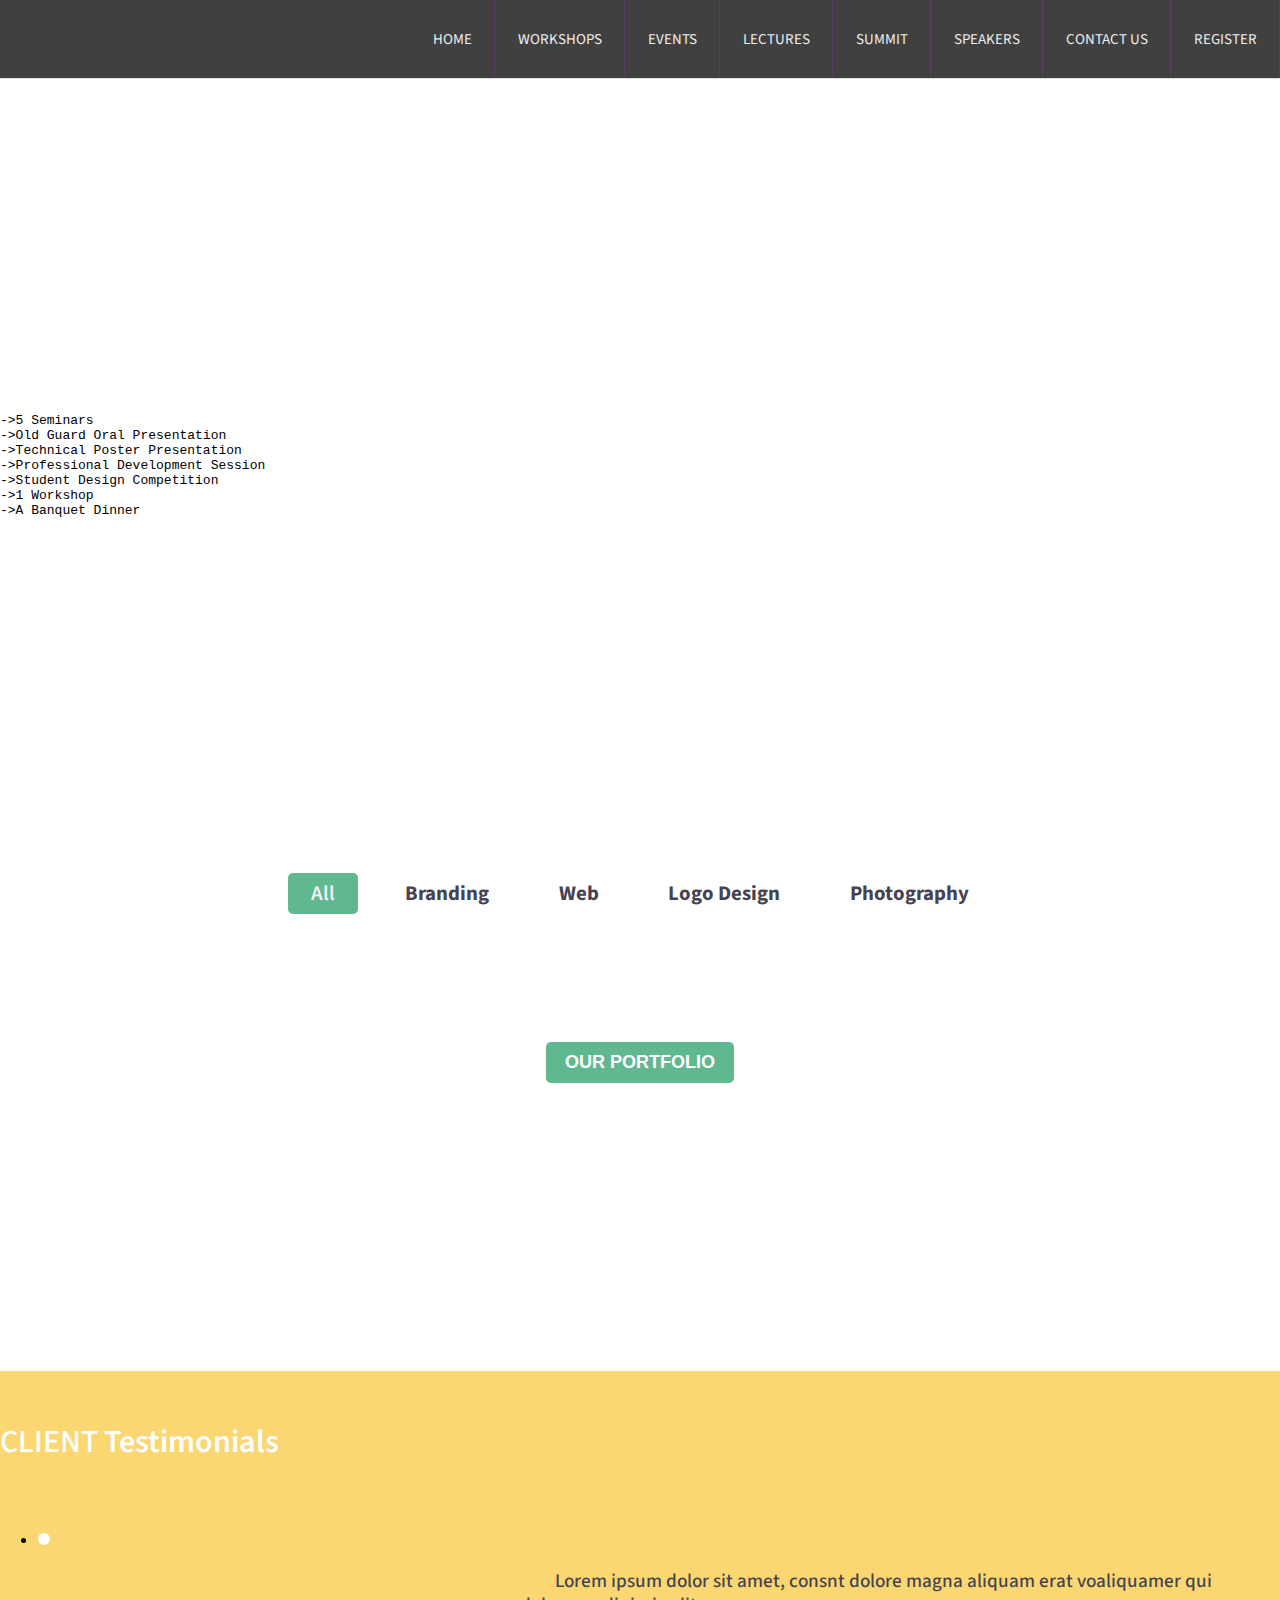
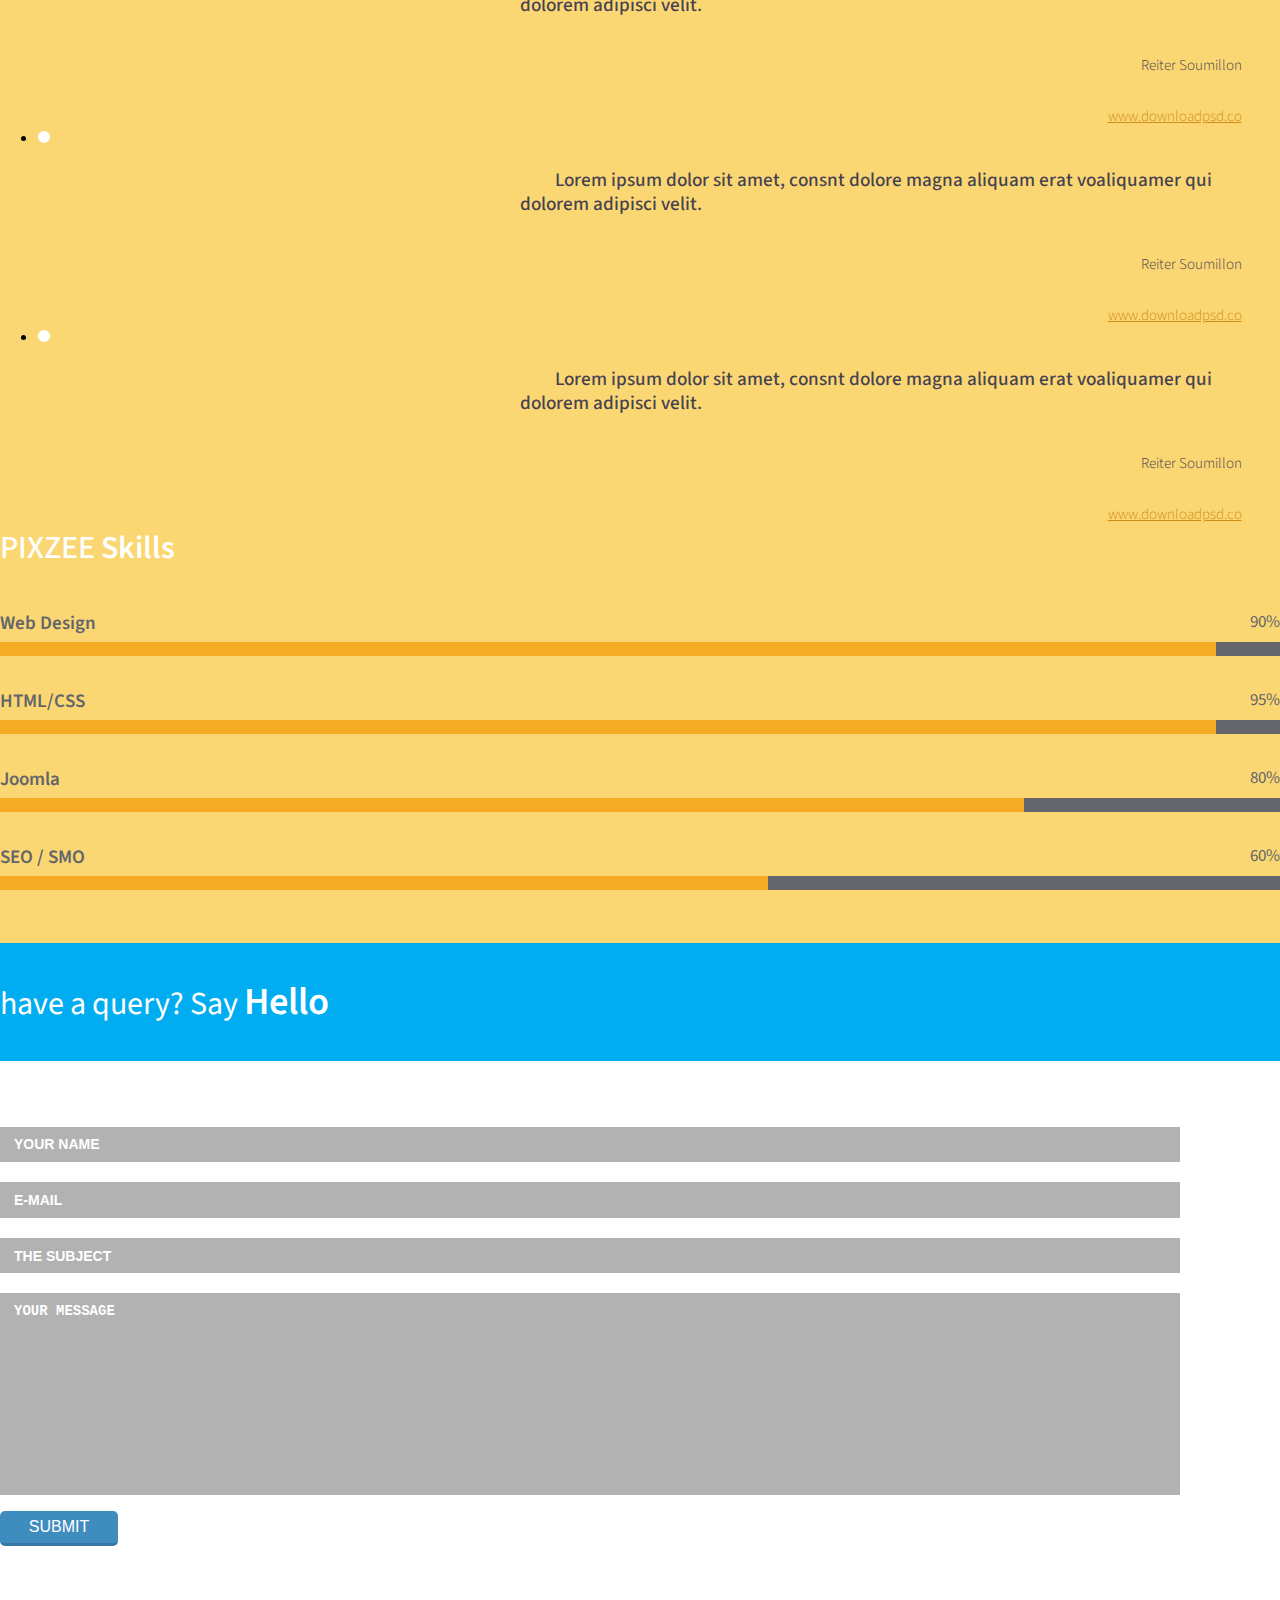
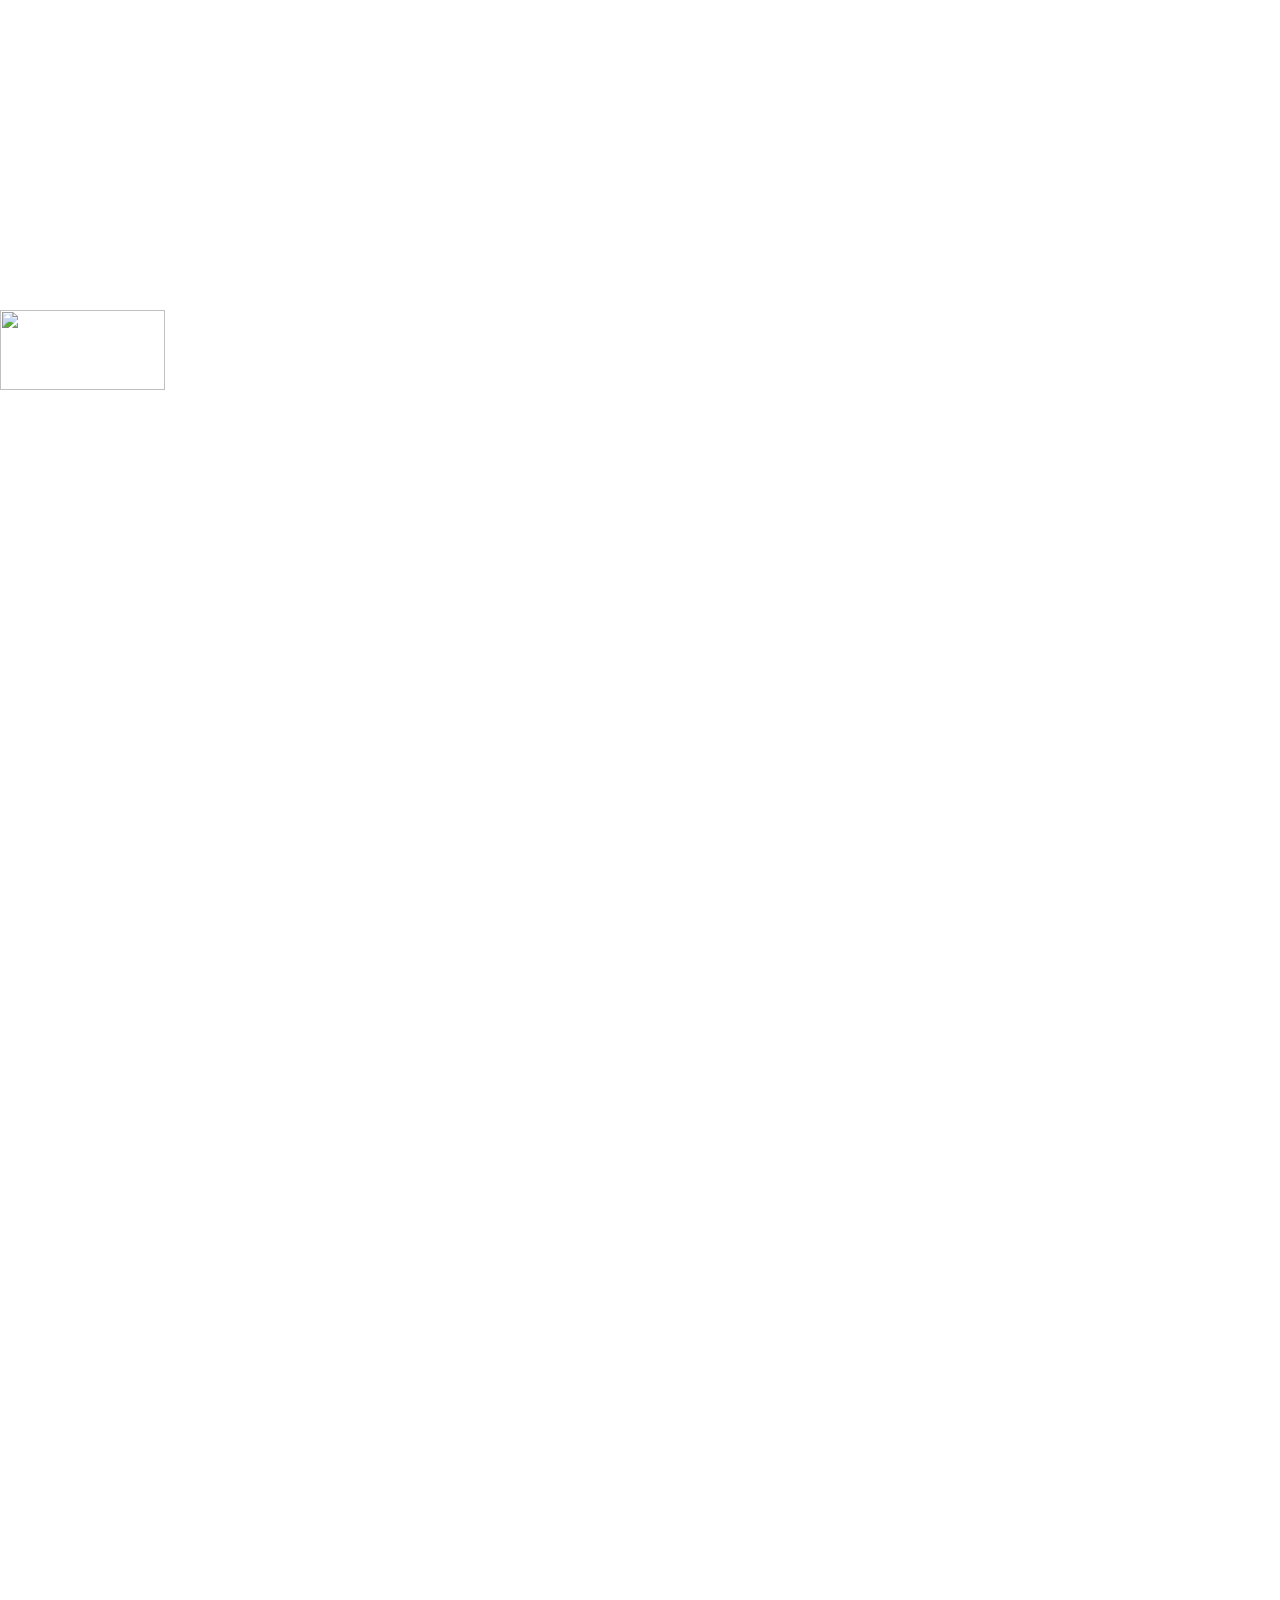
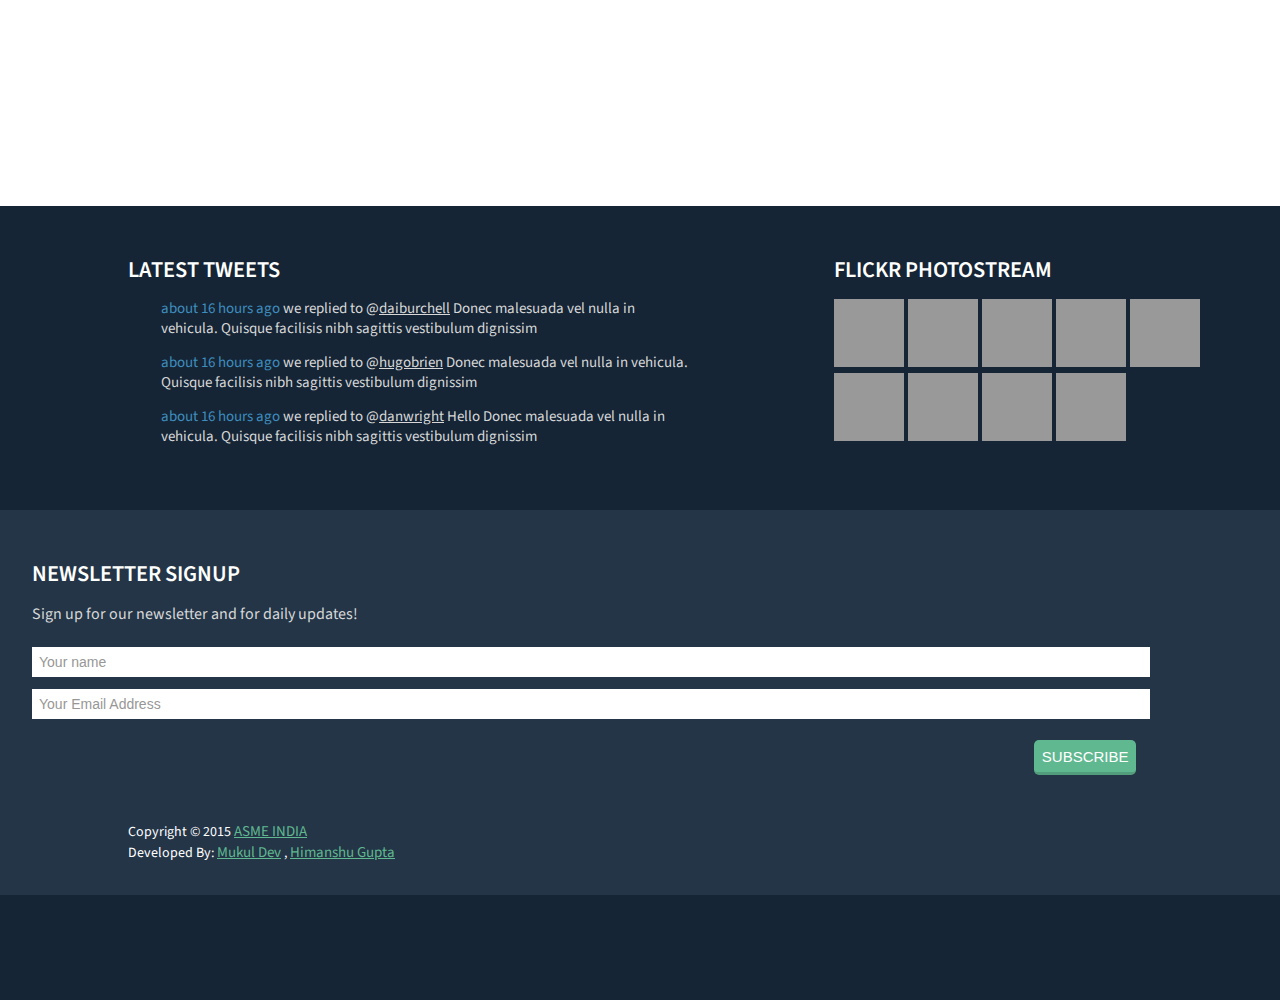
==== index.html @ 60d30397 "host bankground" ====
<!DOCTYPE html>
<html>
<head>
<title>SPDC | HOME</title>
<link href="css/bootstrap.css" rel='stylesheet' type='text/css' />
<!-- Custom Theme files -->
<link href="css/style.css" rel="stylesheet" type="text/css" media="all" />
<!-- Custom Theme files -->
<script src="js/jquery-ui.min.js"></script>
<meta name="viewport" content="width=device-width, initial-scale=1">
<script type="application/x-javascript"> addEventListener("load", function() { setTimeout(hideURLbar, 0); }, false); function hideURLbar(){ window.scrollTo(0,1); } </script>
<!--webfont-->
<link href='http://fonts.googleapis.com/css?family=Source+Sans+Pro:200,300,400,600,700,900,200italic,300italic,400italic,600italic,700italic,900italic' rel='stylesheet' type='text/css'>
<link href='http://fonts.googleapis.com/css?family=Anton' rel='stylesheet' type='text/css'>
<script src="http://ajax.googleapis.com/ajax/libs/jquery/2.1.1/jquery.min.js"></script>
  <script src="js/responsiveslides.min.js"></script>
<script>
    $(function () {
      $("#slider").responsiveSlides({
      	auto: true,
      	nav: true,
      	speed: 500,
        namespace: "callbacks",
        pager: true,
      });
    });
	
  </script>
    <script type="text/javascript" src="js/move-top.js"></script>
<script type="text/javascript" src="js/easing.js"></script>
<script type="text/javascript">
			jQuery(document).ready(function($) {
				$(".scroll").click(function(event){		
					event.preventDefault();
					$('html,body').animate({scrollTop:$(this.hash).offset().top},1200);
				});
			});
		</script>
    <!------ Light Box ------>
    <link rel="stylesheet" href="css/swipebox.css">
    <script src="js/jquery.swipebox.min.js"></script> 
    <script type="text/javascript">
		jQuery(function($) {
			$(".swipebox").swipebox();
		});
	</script>
    <!------ Eng Light Box ------>	
	
</head>
<body>
	<!-- header-section-starts -->
	<div class="header">
		<div class="top-header">
			<div class="container">
				<div class="logo">
					<a href="index.html"><img src="images/asme_logo1.png" class="img-responsive" alt="" /></a>			
				</div>
				<div class="top-menu">
				  <span class="menu"> </span>
					<ul>
						<li><a href="#home" class="scroll">HOME</a></li>
						<li><a href="#portfolio" class="scroll">WORKSHOPS</a></li>
						<li><a href="#portfolio" class="scroll">EVENTS</a></li>
						<li><a href="#portfolio" class="scroll">LECTURES</a></li>
						<li><a href="#portfolio" class="scroll">SUMMIT</a></li>
						<li><a href="#portfolio" class="scroll">SPEAKERS</a></li>
						<li><a href="#contact-section" class="scroll">CONTACT US</a></li>
						<li><a href="#" class="scroll">REGISTER</a></li>
						<div class="clearfix"></div>
					</ul>
				</div>
				 <!--script-nav-->
		 <script>
		 $("span.menu").click(function(){
		 $(".top-menu ul").slideToggle("slow" , function(){
		 });
		 });
		 </script>

<!-- 			<div class="clearfix"></div>
-->			</div>
		</div>
<!--		<div class="header-bottom">
			<div class="container">
				<ul class="header-contact">
					<li class="span-2">
						<div class="icon">
							<i class="message"></i>
						</div>
						<div class="icon-data">
							<p>EMAIL@YOURCOMPANY.COM</p>
						</div>
						<div class="clearfix"></div>
					</li>
					<li class="span-2">
						<div class="icon">
							<i class="telephone"></i>
						</div>
						<div class="icon-data">
							<p>081-25445-4032</p>
						</div>
						<div class="clearfix"></div>
					</li>
					<li class="social-icons">
						<a href="#"><i class="feed"></i></a>
						<a href="#"><i class="facebook"></i></a>
						<a href="#"><i class="twitter"></i></a>
						<a href="#"><i class="dribble"></i></a>
						<a href="#"><i class="pinterest"></i></a>
					</li>
					<div class="clearfix"></div>
				</ul>
			</div>
		</div>
	</div>  -->
    <!-- header-section-ends --> 
	<div class="header-slider" id="home">
		<div class="slider">
			<div class="callbacks_container">
			  <ul class="rslides" id="slider">
				<li>
				  <img src="images/banner2.jpg" alt="">
				  <div class="caption">
					<h3><span class="color-3">STUDENT PROFESSIONAL DEVELOPMENT CONFERENCE</span></h3>
					<p>SPDC is an incredible learning experience for aspiring young students. This conference helps you to develop your knowledge and skills required in the engineering workplace.</p>
					<a class="morebtn" href="#">REGISTER</a>
				  </div>
				</li>
				<li>
				  <img src="images/banner2.jpg" alt="">
					<div class="caption">
					<h3><span class="color-2">STUDENT PROFESSIONAL DEVELOPMENT CONFERENCE</span> </h3>
					<p>You also get to showcase your design projects and most of all meet like minded people and expand your network while also getting new and exciting ideas for future projects.</p>
					<a class="morebtn" href="#">REGISTER</a>
				  </p>
				</li>
				<li>
				  <img src="images/banner2.jpg" alt="">
				  <div class="caption">
					<h3><span class="color-1">STUDENT PROFESSIONAL DEVELOPMENT CONFERENCE</span></h3>
					<p>Mechnovate is a premium technical symposium organised by ASME-VIT, branch of the glorius global organisation American Society of Mechanical Engineers in VIT University, Vellore.  </p>
					<a class="morebtn" href="#">REGISTER</a>
				  </div>
				</li>
				<li>
				  <img src="images/banner2.jpg" alt="">
				  <div class="caption">
					<h3><span class="color-1">STUDENT PROFESSIONAL DEVELOPMENT CONFERENCE</span></h3>
					<p>ASME's International Human Powered Vehicle Challenge (HPVC) provides an opportunity for students to demonstrate the application of sound engineering design principles in the development of sustainable and practical transportation alternatives. </p>
					<a class="morebtn" href="#">REGISTER</a>
				  </div>
				</li>
			  </ul>
		  </div>
	  </div>
	 </div>
	 </div>
	 <!-- content-section-starts -->
	 <div class="services-section" id="ABOUT-US">
		 <div class="border">
			<img src="images/border.png" alt="" />
		 </div>
		<div class="container">
			<div class="services-section-head ">
				<h3>STUDENT PROFESSIONAL DEVELOPMENT CONFERENCE</h3>
				<p>SPDC is an incredible learning experience for aspiring young students. This conference helps you to develop your knowledge and skills required in the engineering workplace. You also get to showcase your design projects and most of all meet like minded people and expand your network while also getting new and exciting ideas for future projects.</p>
				<p>This conference entails :
<pre>
->5 Seminars
->Old Guard Oral Presentation
->Technical Poster Presentation
->Professional Development Session
->Student Design Competition
->1 Workshop
->A Banquet Dinner 
 </pre>
 <p>
 Student Professional Development Conference is an event organized by ASME which provides an opportunity to participate in the design and communication skills competition, as well as professional development seminars where students of all engineering disciplines can meet and hear the industry experts, network and become visible to the industry representatives.
 </p>
			</div>
<!--			<div class="services-section-grids text-center">
				<div class="col-md-4 services-section-grid">
					<img src="images/service-img-1.png" alt="" />
					<h5>Experienced</h5>
					<p>There are many variations of passages of Lorem Ipsum available, but the majority </p>
				</div>
				<div class="col-md-4 services-section-grid">
					<img src="images/services-img-3.png" alt="" />
					<h5>Responsive</h5>
					<p>Neque porro quisquam est, qui dolorem ipsum quia dolor sitamet,consectetu radipisci  </p>
				</div>
				<div class="col-md-4 services-section-grid">
					<img src="images/services-img-2.png" alt="" />
					<h5>Competitive</h5>
					<p>There are many variations of passages of Lorem Ipsum available, but the majority  </p>
				</div>
				-->
				<div class="clearfix"></div>
			</div>
		</div>
	 </div>

     <div class="project-section" id="portfolio">
	<div class="border">
			<img src="images/border.png" alt="" />
		 </div>
	<div class="project-section-head text-center">
		  <h3>recent projects</h3>
		  <p>Sed ut perspiciatis unde omnis iste natus error sit voluptatem accusantium doloremque laudantium, totam rem aperiam</p>
	</div>
	    <ul id="filters" class="clearfix">
						<li><span class="filter active" data-filter="app card icon logos web">All</span></li>
						<li><span class="filter" data-filter="app">Branding</span></li>
						<li><span class="filter" data-filter="card">Web</span></li>
						<li><span class="filter" data-filter="icon">Logo Design</span></li>
						<li><span class="filter" data-filter="logos">Photography</span></li>
						</ul>
					<div id="portfoliolist">
					<div class="portfolio card mix_all  wow bounceIn" data-wow-delay="0.4s" data-cat="card" style="display: inline-block; opacity: 1;">
						<div class="portfolio-wrapper grid_box">		
							 <a href="images/pic-1.jpg" class="swipebox"  title="Image Title"> <img src="images/pic-1.jpg" class="img-responsive" alt=""><span class="zoom-icon"></span> </a>

		                </div>
					</div>				
					<div class="portfolio app mix_all  wow bounceIn" data-wow-delay="0.4s" data-cat="app" style="display: inline-block; opacity: 1;">
						<div class="portfolio-wrapper grid_box">		
							 <a href="images/pic-2.jpg" class="swipebox"  title="Image Title"> <img src="images/pic-2.jpg" class="img-responsive" alt=""><span class="zoom-icon"></span> </a>

		                </div>
					</div>					
					<div class="portfolio icon mix_all  wow bounceIn" data-wow-delay="0.4s" data-cat="icon" style="display: inline-block; opacity: 1;">
						<div class="portfolio-wrapper grid_box">		
							 <a href="images/pic-3.jpg" class="swipebox"  title="Image Title"> <img src="images/pic-3.jpg" class="img-responsive" alt=""><span class="zoom-icon"></span> </a>

		                </div>

					</div>
					
					<div class="portfolio app mix_all  wow bounceIn" data-wow-delay="0.4s" data-cat="app" style="display: inline-block; opacity: 1;">
						<div class="portfolio-wrapper grid_box">		
							 <a href="images/pic-4.jpg" class="swipebox"  title="Image Title"> <img src="images/pic-4.jpg" class="img-responsive" alt=""><span class="zoom-icon"></span> </a>

		                </div>
					</div>			
					<div class="portfolio card mix_all  wow bounceIn" data-wow-delay="0.4s" data-cat="card" style="display: inline-block; opacity: 1;">
						<div class="portfolio-wrapper grid_box">		
							 <a href="images/pic-5.jpg" class="swipebox"  title="Image Title"> <img src="images/pic-5.jpg" class="img-responsive" alt=""><span class="zoom-icon"></span> </a>

		                </div>
					</div>	
					<div class="portfolio card mix_all  wow bounceIn" data-wow-delay="0.4s" data-cat="card" style="display: inline-block; opacity: 1;">
						<div class="portfolio-wrapper grid_box">		
							 <a href="images/pic-6.jpg" class="swipebox"  title="Image Title"> <img src="images/pic-6.jpg" class="img-responsive" alt=""><span class="zoom-icon"></span> </a>

		                </div>
					</div>	
					<div class="portfolio icon mix_all  wow bounceIn" data-wow-delay="0.4s" data-cat="icon" style="display: inline-block; opacity: 1;">
						<div class="portfolio-wrapper grid_box">		
							 <a href="images/pic-7.jpg" class="swipebox"  title="Image Title"> <img src="images/pic-7.jpg" class="img-responsive" alt=""><span class="zoom-icon"></span> </a>

		                </div>
						</div>
						<div class="portfolio logos mix_all wow bounceIn" data-wow-delay="0.4s" data-cat="logos" style="display: inline-block; opacity: 1;">
						<div class="portfolio-wrapper grid_box">		
							 <a href="images/pic-8.jpg" class="swipebox"  title="Image Title"> <img src="images/pic-8.jpg" class="img-responsive" alt=""><span class="zoom-icon"></span> </a>

		                </div>
					</div>
					
<div class="clearfix"></div>					
				</div>
				
				<div class="portfolio-botton">
						<input type="button" value="Our Portfolio">
					</div>
				<div class="border-1">
			<img src="images/border.png" alt="" />
		 </div>
				
		  <div class="clearfix"></div>
            </div>
	  <!-- Script for gallery Here -->
				<script type="text/javascript" src="js/jquery.mixitup.min.js"></script>
					<script type="text/javascript">
					$(function () {
						
						var filterList = {
						
							init: function () {
							
								// MixItUp plugin
								// http://mixitup.io
								$('#portfoliolist').mixitup({
									targetSelector: '.portfolio',
									filterSelector: '.filter',
									effects: ['fade'],
									easing: 'snap',
									// call the hover effect
									onMixEnd: filterList.hoverEffect()
								});				
							
							},
							
							hoverEffect: function () {
							
								// Simple parallax effect
								$('#portfoliolist .portfolio').hover(
									function () {
										$(this).find('.label').stop().animate({bottom: 0}, 200, 'easeOutQuad');
										$(this).find('img').stop().animate({top: -30}, 500, 'easeOutQuad');				
									},
									function () {
										$(this).find('.label').stop().animate({bottom: -40}, 200, 'easeInQuad');
										$(this).find('img').stop().animate({top: 0}, 300, 'easeOutQuad');								
									}		
								);				
							
							}
				
						};
						
						// Run the show!
						filterList.init();
						
						
					});	
					</script>
			<div class="testimonials-section" id="CLIENTS">
				<div class="container">
					<div class="testimonials-section-grids">
						<div class="col-md-6 testimonial-section-left-grid">
						    <h3>Client <span>Testimonials</span></h3>
							<div class="course_demo">
		          <ul id="flexiselDemo3">	
					<li>
						<div class="client-image">
							<img src="images/client-1.jpg" alt="" />
						</div>
						<div class="client-text">
							<p><i class="open"></i>Lorem ipsum dolor sit amet, consnt dolore magna aliquam erat voaliquamer qui dolorem adipisci velit.<i class="close1"></i></p>
							<span>Reiter Soumillon</span><br>
							<a href="#">www.downloadpsd.co</a>
						</div>
						<div class="clearfix"></div>
					</li>
					<li>
						<div class="client-image">
							<img src="images/client-2.jpg" alt="" />
						</div>
						<div class="client-text">
							
							<p><i class="open"></i>Lorem ipsum dolor sit amet, consnt dolore magna aliquam erat voaliquamer qui dolorem adipisci velit.<i class="close1"></i></p>
							
							<span>Reiter Soumillon</span><br>
							<a href="#">www.downloadpsd.co</a>
						</div>
						<div class="clearfix"></div>
					</li>	
					<li>
						<div class="client-image">
							<img src="images/client-3.jpg" alt="" />
						</div>
						<div class="client-text">
							<p><i class="open"></i>Lorem ipsum dolor sit amet, consnt dolore magna aliquam erat voaliquamer qui dolorem adipisci velit.<i class="close1"></i></p>
							<span>Reiter Soumillon</span><br>
							<a href="#">www.downloadpsd.co</a>
						</div>
						<div class="clearfix"></div>
					</li>									    	  	       	   	  									    	  	       	   	    	
				</ul>

	  </div>

					<script type="text/javascript">
			$(window).load(function() {
				$("#flexiselDemo3").flexisel({
					visibleItems: 1,
					animationSpeed: 1000,
					autoPlay: false,
					autoPlaySpeed: 3000,    		
					pauseOnHover: true,
					enableResponsiveBreakpoints: true,
			    	responsiveBreakpoints: { 
			    		portrait: { 
			    			changePoint:480,
			    			visibleItems: 1
			    		}, 
			    		landscape: { 
			    			changePoint:640,
			    			visibleItems: 1
			    		},
			    		tablet: { 
			    			changePoint:768,
			    			visibleItems: 1
			    		}
			    	}
			    });
			    
			});
		</script>
		<script type="text/javascript" src="js/jquery.flexisel.js"></script>	
	  </div>
						<div class="col-md-6 testimonial-section-right-grid">
	  				  <h3>PIXZEE <span>Skills</span></h3>
	  					<div class="poling">
		              <div class="poll">
			              <div class="poll_desc">
							<h4>Web Design</h4>
						  </div>
						  <div class="percentage">
							<p>90%</p>
						  </div>
						  <div class="clearfix"></div>
			             <div class="skills">
			              	<div style="width:95%"> </div>
	                      </div>
				       </div>
				       <div class="poll">
			              <div class="poll_desc">
							<h4>HTML/CSS</h4>
						  </div>
						  <div class="percentage">
							<p>95%</p>
						  </div>
						  <div class="clearfix"></div>
			              <div class="skills">
			              	<div style="width:95%"> </div>
	                       </div>
				       </div>
				        <div class="poll">
			              <div class="poll_desc">
							<h4>Joomla</h4>
						  </div>
						  <div class="percentage">
							<p>80%</p>
						  </div>
						  <div class="clearfix"></div>
			              <div class="skills">
			              	<div style="width:80%"> </div>
	                      </div>
				       </div>
				       <div class="poll nth-child">
			              <div class="poll_desc">
							<h4>SEO / SMO</h4>
						  </div>
						  <div class="percentage">
							<p>60%</p>
						  </div>
						  <div class="clearfix"></div>
			              <div class="skills">
			              	<div style="width:60%"> </div>
	                      </div>
				       </div>
				     </div>
	  				</div>
					<div class="clearfix"></div>
	  			  </div>

						</div>
						<div class="clearfix"></div>
					</div>
			<div class="contact-section" id="contact-section">
				<div class="contact-section-head">
				    <div class="down">
						<img src="images/sayhello.png" alt="" />
					</div>
					<div class="container">
						<h3>have a query?  Say <span>Hello</span></h3>
					</div>
					<div class="border-2">
			            <img src="images/border.png" alt="" />
		            </div>
				</div>
				<div class="contact-section-grids">
				    <div class="container">
						<div class="col-md-8 contact-section-left-grid">
							<form>
								<input type="text" class="text" value="your name" onfocus="this.value = '';" onblur="if (this.value == '') {this.value = 'your name';}">
								<input type="text" class="text" value="e-mail" onfocus="this.value = '';" onblur="if (this.value == '') {this.value = 'e-mail';}">
								<input type="text" class="text" value="The Subject" onfocus="this.value = '';" onblur="if (this.value == '') {this.value = 'The Subject';}">
								 <textarea onfocus="if(this.value == 'Your Message') this.value='';" onblur="if(this.value == '') this.value='Your Message';" >Your Message</textarea>
								<input type="button" value="Submit">
							</form>
						</div>
						<div class="col-md-4 contact-section-right-grid">
							<h4>Contact Details</h4>
							<p>Mauris interdum tortor et eleifend adipiscing. Nullam congue sodales fermentum. Nullam pulvinar gravida aliquam. Quisque nec lorem nec lacus semper cursus. Suspendisse potenti. Mauris nec vehicula nibh.</p>
							<ul class="contact-section-list">
								<li><i class="location"></i></li>
								<li>18A, Polo Street (Yellow Door)</li>
							</ul>
							<ul class="contact-section-list">
								<li><i class="phone"></i></li>
								<li>0846 9907 8544</li>
							</ul>
							<ul class="contact-section-list">
								<li><i class="mail"></i></li>
								<li>support@downloadpsd.co</li>
							</ul>
						</div>
						<div class="clearfix"></div>
					</div>
				</div>
			</div>
			<!--background:#337ab7;-->
<aside class="call-to-action project-section" id="host"  style="padding-top:50px;color:white">

        <div class="container">
            <div class="row">
                <div class="col-lg-12 text-center">
                    
                    <h1 style="font-size:35px;margin-top:0px;">HOST</h1>

                    <div id="center">
                        <a href="http://vit.ac.in"><img style="margin-top:10px;" src="images/vitlogo.png" height="80" width="165"></a>
                    </div>
                    <p style="text-align:left;"><br>
                        VIT University was established with the aim of providing quality higher education on par with international standards. It persistently seeks and adopts innovative methods to improve the quality of higher education on a consistent basis.
                        The campus has a cosmopolitan atmosphere with students from all corners of the globe. Experienced and learned teachers are strongly encouraged to nurture the students. The global standards set at VIT in the field of teaching and research spur us on in our relentless pursuit of excellence. In fact, it has become a way of life for us. The highly motivated youngsters on the campus are a constant source of pride.
                        Our Memoranda of Understanding with various international universities are our major strength. They provide for an exchange of students and faculty and encourage joint research projects for the mutual benefit of these universities. Many of our students, who pursue their research projects in foreign universities, bring high quality to their work and esteem to India and have done us proud. With steady steps, we continue our march forward. We look forward to meeting you here at VIT.
                        <br>
                        <br>
                        VIT University, established under Section 3 of the University Grants Commission (UGC) Act, 1956, was founded in 1984 as a self-financing institution called the Vellore Engineering College. The Union Ministry of Human Resources Development conferred University status on Vellore Engineering College in 2001. The University is headed by its founder and Chancellor, Dr. G. Viswanathan, a former Parliamentarian and Minister in the Tamil Nadu Government. In recognition of his service to India in offering world class education, he was conferred an honorary doctorate by the West Virginia University, USA. Sankar Viswanathan, Sekar Viswanathan and G.V. Selvam are the Vice-Presidents; Dr. Anand A. Samuel is the Vice-Chancellor and Dr. V. Raju and Dr. S. Narayanan are the Pro-Vice-Chancellors.
                        <br>
                        <br>
                        It has been the constant aim of VIT University to incorporate features of excellence in its campus. Every effort is made to improve the existing best practices in these fields. The Management and staff at VIT take great care to ensure that the Institute serves as an exemplary role model for other educational institutions across the country. VIT has not only accommodated these features of excellence, but it has also added value to them by matching them with the expectations of the resident student community and the staff. VIT's position of excellence among educational institutions in India is primarily because of these unique features.
                        <br>
                        <br>
                        <!--VIT University has been accredited by  Accreditation Board for Engineering and Technology, Inc.(ABET) and National Assessment and Accreditation Council (NAAC). Tata Consultancy Services (TCS) has accredited VIT as an A-grade Institution. VIT is also accredited by Cognizant, Ericsson and Wipro Technologies.-->
                    </p>

                </div>
            </div>
            <div class="row" style="text-align:center;">
                <h2>Reaching VIT University<br><br></h2>
                <div class="col-lg-6 text-left">

                       <h4>FROM CHENNAI INTERNATIONAL AIRPORT<br><br></h4>
                    <p>
                        * Go to the local train station THIRUSULAM (Right in front of the Airport).<br>

                        * Take the local train from THIRUSULAM to PARK STATION.<br>

                        * Reach Chennai Central Railway Station which is right across the road from Park Station.<br>

                        * From Chennai Central Railway Station board any train going to Bangalore, Trivandrum, Coimbatore, etc.<br>

                        * All aforementioned trains stop at KATPADI JUNCTION which is the station which services Vellore. Journey from Chennai Central to Katpadi is approximately 2 hrs.<br>

                        * De-board the train at KATPADI JN and take the auto rickshaw to VIT University.<br>

                        * Alternatively you can also hire a prepaid taxi right from the airport to VIT University.<br><br><br>
                    </p>
                </div>
                <div class="col-lg-6 text-left">
                
                    <h4>
                        FROM BANGALORE INTERNATIONAL AIRPORT<br><br>
                    </h4>
                    <p>
                        * Take the Bus or a prepaid taxi or Cab services like OLA, UBER etc. to the Majestic Railway station.
<br>
                        * Board any train going to Chennai.
<br>
                        * All aforementioned trains stop at KATPADI JUNCTION which is the station which services Vellore. Journey from Majestic to Katpadi is approximately 4 hrs.
<br>
                        * De-board the train at KATPADI JN and take the auto rickshaw to VIT University.<br><br><br><br>
                    </p>
                </div>
            </div>
            <div class="row">
            <div class="col-lg-6 text-left">

                       <h4>
                        FROM CHENNAI RAILWAY STATION<br><br>
                    </h4>
                    <p>
                        * From Chennai Central Railway Station numerous trains are bound for Vellore make reservations 
                        and board any train going to Bangalore, Trivandrum, Coimbatore, etc.<br>
                        *  All aforementioned trains stop at KATPADI JUNCTION which is the station which services Vellore. 
                        Journey from Chennai Central to Katpadi is approximately 2 hrs.<br>
                        *  De-board the train at KATPADI JN and take the auto rickshaw to VIT University.<br>
                    </p>
                </div>
                <div class="col-lg-6 text-left">
                
                    <h4>
                        FROM BANGALORE RAILWAY STATION (MAJESTIC RAILWAY STATION)<br><br>
                    </h4>
                    <p>
                        * From Majestic Railway station there are numerous trains bound for Chennai, board any of them 
after making reservations.
<br>*  All aforementioned trains stop at KATPADI JUNCTION which is the station which services Vellore. 
Journey from Majestic to Katpadi is approximately 4 hrs.
<br>*  De-board the train at KATPADI JN and take the auto rickshaw to VIT University.<br>
                    </p>
                </div>
            </div>
            <div class="row">
            <div class="col-lg-12 text-left">

                       <h4><br><br>
                        FROM KATPADI RAILWAY STATION<br><br>
                    </h4>
                    <p>
                        * As you exit the railway station from the side of platform number 1 you will find a number of 
autorickshaws and cabs to take you to VIT university. <br><br><br><br>
                    </p>
                </div>
            </div>
        </div>
    </aside>			
	<!-- content-section-ends -->
	<!-- footer-section-starts -->
	<div class="footer">
		<div class="top-footer">
			<div class="col-md-8 top-footer-left-grid">
					<div class="latest-tweets">
						<h4>Latest Tweets</h4>
						<div class="icon-3-square">
							<i class="square-3"></i>
						</div>
						<div class="icon-text">
							<p><span>about 16 hours ago</span> we replied to @<a href="#">daiburchell</a> Donec malesuada vel nulla in vehicula. Quisque facilisis nibh sagittis vestibulum dignissim</p>
						</div>
						<div class="clearfix"></div>
						<div class="icon-3-square">
							<i class="square-3"></i>
						</div>
						<div class="icon-text">
							<p><span>about 16 hours ago</span> we replied to @<a href="#">hugobrien</a> Donec malesuada vel nulla in vehicula. Quisque facilisis nibh sagittis vestibulum dignissim</p>
						</div>
						<div class="clearfix"></div>
						<div class="icon-3-square">
							<i class="square-3"></i>
						</div>
						<div class="icon-text">
							<p><span>about 16 hours ago</span> we replied to @<a href="#">danwright</a> Hello Donec malesuada vel nulla in vehicula. Quisque facilisis nibh sagittis vestibulum dignissim</p>
						</div>
						<div class="clearfix"></div>
			        </div>
					<div class="flickr">
					    <h4>Flickr Photostream</h4>
						<ul>
							<li></li>
							<li></li>
							<li></li>
							<li></li>
							<li></li>
							<li></li>
							<li></li>
							<li></li>
							<li></li>
						</ul>
					</div>
					<div class="clearfix"></div>
			</div>
			<div class="col-md-4 top-footer-right-grid">
				<h4>NEWSLETTER signup</h4>
				<p>Sign up for our newsletter and for daily updates!</p>
				<input type="text" class="text" value="Your name" onfocus="this.value = '';" onblur="if (this.value == '') {this.value = 'Your name';}">
				<input type="text" class="text" value="Your Email Address" onfocus="this.value = '';" onblur="if (this.value == '') {this.value = 'Your Email Address';}">
				<input type="button" value="subscribe">
			</div>
			<div class="clearfix"></div>
		</div>
		<div class="bottom-footer">
			<div class="col-md-8 copy-rights">
				<p>Copyright &copy; 2015  <a href="#" target="target_blank">ASME INDIA
				</a></p>
				<p>
				Developed By: <a href="https://www.facebook.com/devmukul44" target="_blank">Mukul Dev</a> , <a href="https://www.facebook.com/gupta.himanshu19" target="_blank">Himanshu Gupta
				</p>
			</div>
			<div class="col-md-4 fax">
					<div class="social-icons">
						<a href="#"><i class="feed"></i></a>
						<a href="#"><i class="facebook"></i></a>
						<a href="#"><i class="twitter"></i></a>
						<a href="#"><i class="dribble"></i></a>
						<a href="#"><i class="pinterest"></i></a>
						</div>
			</div>
			<div class="clearfix"></div>
		</div>
	</div>
	<!-- footer-section-ends -->
			  <script type="text/javascript">
						$(document).ready(function() {
							/*
							var defaults = {
					  			containerID: 'toTop', // fading element id
								containerHoverID: 'toTopHover', // fading element hover id
								scrollSpeed: 1200,
								easingType: 'linear' 
					 		};
							*/
							
							$().UItoTop({ easingType: 'easeOutQuart' });
							
						});
					</script>
				<a href="#" id="toTop" style="display: block;"> <span id="toTopHover" style="opacity: 1;"> </span></a>
</body>
</html>
---- css/style.css ----
body{
	padding:0;
	margin:0;
	font-family: 'Source Sans Pro', sans-serif;
}
body a{
    transition:0.5s all;
	-webkit-transition:0.5s all;
	-moz-transition:0.5s all;
	-o-transition:0.5s all;
	-ms-transition:0.5s all;
}
input[type="button"]{
	transition:0.5s all;
	-webkit-transition:0.5s all;
	-moz-transition:0.5s all;
	-o-transition:0.5s all;
	-ms-transition:0.5s all;
}
h1,h2,h3,h4,h5,h6{
	margin:0;			   
}	
p{
	margin:0;
}
ul{
	margin:0;
	padding:0;
}
.top-header{
	background:#404040;
}
.logo{
	float:left;
	margin-top: 0.8em;
}
.top-menu{
	float:right;
}
.top-menu ul li{
	display:inline-block;
	float:left;
	border-right: 1.5px solid #583F5E;
}
.top-menu ul li a{
	text-decoration: none;
	padding: 1em 0;
	color: #EEEEEE;
	display: block;
	font-size: 15px;
	font-weight: 400;
	margin: 1em 1em;
}
.top-menu ul li a:hover{
	color:#60CBA1;
}
/*--- slider-css --*/
.slider {
	position: relative;
}
.rslides {
  position: relative;
  list-style: none;
  overflow: hidden;
  width: 100%;
  padding: 0;
  margin: 0;
  }
.rslides li {
  -webkit-backface-visibility: hidden;
  width: 100%;
  left: 0;
  top: 0;
  }
.rslides img {
  display: block;
  height: auto;
  float: left;
  width: 100%;
  border: 0;
  }
.caption{
	width: 90%;
	position: absolute;
	top: 26%;
	left: 5%;
	text-align:center;
}
.caption h3{
	color: #FFF;
	font-weight: 700;
	font-size: 3em;
	text-transform: uppercase;
	font-family: 'Anton', sans-serif;
	border-left: 2px solid #fff;
	border-right: 2px solid #fff;
	width: 90%;
	margin: 0 auto;
}
.caption span.color-1{
	color:#00ADF0;
}
.caption span.color-2{
	color:#4CBB90;
}
.caption span.color-3{
	color:#D96446;
}
.caption p{
	color: #FFF;
	line-height: 1.2em;
	font-size: 1.3em;
	text-align: center;
	margin: 0.4em 0 1.5em 0;
	font-weight: 400;
	position:relative;
	width: 72%;
	left: 14%;
}
a.morebtn{
	padding: 0.4em;
	display: block;
	font-size: 1.25em;
	text-transform: uppercase;
	color: #FFF;
	text-decoration:none;
	font-weight:400;
	margin: 0 auto;
	width:30%;
	transition: 0.5s all ease;
	-webkit-transition: 0.5s all ease;
	-moz-transition: 0.5s all ease;
	-o-transition: 0.5s all ease;
	-ms-transition: 0.5s all ease;
	border: 2px solid #fff;
	border-radius: 7px;
	-webkit-border-radius: 7px;
	-moz-border-radius: 7px;
	-o-border-radius: 7px;
	-ms-border-radius: 7px;
}
a.morebtn:hover{
	border: 2px dashed #60CBA1;
}
.callbacks_tabs a:after {
	content: "\f111";
	font-size: 0;
	font-family: FontAwesome;
	visibility: visible;
	display: block;
	height: 15px;
	width: 15px;
	display: inline-block;
	border: 3px solid #FFFFFF;
	border-radius: 50%;
	-webkit-border-radius: 50%;
	-moz-border-radius: 50%;
	-o-border-radius: 50%;
	-ms-border-radius: 50%;
}
.callbacks_here a:after{
	border: 2px solid #FFF;
}
.callbacks_tabs a{
	visibility:hidden;
}
.callbacks_tabs li{
	display:inline-block;
}
ul.callbacks_tabs.callbacks1_tabs {
	position: absolute;
	bottom: 20px;
	z-index: 999;
	left: 46%;
}
.callbacks_nav {
  position: absolute;
  -webkit-tap-highlight-color: rgba(0,0,0,0);
  top: 41%;
  left: 14%;
  opacity: 0.7;
  z-index: 3;
  text-indent: -9999px;
  overflow: hidden;
  text-decoration: none;
  height: 61px;
  width: 38px;
  background: transparent url("../images/themes.png") no-repeat left top;
  margin-top: -45px;
  }
.callbacks_nav.next {
  left: auto;
  background-position: right top;
  right: 14%;
 }
/*-- responsive-mediaquries --*/
@media(max-width:1024px){
	.caption {
		width: 63%;
		top: 31%;
		left: 19%;
	}
}
@media(max-width:768px){
	.caption {
		width: 70%;
		top: 22%;
		left: 13%;
	}
	.caption h3{
		font-size:1.5em;
	}
	a.morebtn {
		width: 26%;
	}
	.callbacks_nav {
	  	top: 55%;
	 }
}
@media(max-width:640px){
	.caption {
		width: 70%;
		top: 12%;
		left: 13%;
	}
	.caption h3{
		font-size:1.5em;
	}
	a.morebtn {
		width: 30%;
	}
	.callbacks_tabs a:after {
		height: 10px;
		width: 10px;
	}
	.callbacks_nav {
		display: none;
	}
}
@media(max-width:480px){
	.caption {
		width: 70%;
		top: 14%;
		left: 13%;
	}
	.callbacks_nav {
	  	top: 60%;
	 }
	.caption p{
		height:25px;
		overflow:hidden;
		margin:0.5em 0;
	}
	.caption h3{
		font-size:1.4em;
	}
	a.morebtn {
		width: 40%;
		font-size:0.8em;
	}
	.callbacks_tabs a:after {
		height:4px;
		width: 4px;
	}
	ul.callbacks_tabs.callbacks1_tabs {
		bottom: 10px;
		left: 4px;
	}
}
@media(max-width:320px){
	.caption {
		width: 70%;
		top: 14%;
		left: 13%;
	}
	.callbacks_nav {
	  	top: 63%;
	 }
	.caption p{
		height:25px;
		overflow:hidden;
		margin:0.2em 0;
	}
	.caption h3{
		font-size:1em;
	}
	a.morebtn {
		width: 50%;
		font-size: 0.8em;
		padding:0.6em 0.5em; 
	}
	.callbacks_tabs a:after {
		height:4px;
		width: 4px;
	}
	ul.callbacks_tabs.callbacks1_tabs {
		bottom: 10px;
		left: 4px;
	}
}
.services-section-head h3{
	color:#FFFFFF;
	font-weight:400;
	font-size:3.3em;
	text-transform:uppercase;
	padding-top: 1.7em;
}
.services-section{
	background: url("../images/service-banner.jpg");
	min-height: 565px;
	background-size: cover;
	-webkit-background-size: cover;
	-moz-background-size: cover;
	-o-background-size: cover;
	position:relative;
}
.services-section-head p{
	color:#FFFFFF;
	font-size:1.2em;
	font-weight:400;
	margin-bottom:2.5em;
}
.services-section-grid h5{
	color:#FFFFFF;
	font-size:1.7em;
	font-weight:400;
	text-transform:uppercase;
	margin:1em 0 0.2em 0;
}
.services-section-grid p{
	color:#FFFFFF;
	font-size:1.1em;
	font-weight:400;
}
.border{
	position:absolute;
	top: -6px;
	background-size: cover;
	-webkit-background-size: cover;
	-moz-background-size: cover;
	-o-background-size: cover;
	width: 100%;
}
.border-1{
	position:absolute;
	bottom:-3px;
	background-size: cover;
	-webkit-background-size: cover;
	-moz-background-size: cover;
	-o-background-size: cover;
	width: 100%;
}
.border img {
	width: 100%;
}
.border-1 img {
	width: 100%;
}
ul.header-contact {
	float: right;
}
.header-bottom ul li{
	display:inline-block;
	float:left;
}
.header-bottom{
	background: url("../images/pattern.jpg") no-repeat;
	min-height: 32px;
	width: 100%;
	background-size: cover;
	-webkit-background-size: cover;
	-moz-background-size: cover;
	-o-background-size: cover;
	margin-bottom: 2.5em;
}
.header-slider {
	border-top: 1px solid #DEDEDE;
}
.icon{
	float:left;
	margin-right:5px;
}
.icon-data{
	float:left;
}
.icon-data p{
	font-size:14px;
	font-weight:600;
	color:#464251;
}
i.message{
	width: 20px;
	height: 20px;
	background: url("../images/img-sprite.png") no-repeat -3px -2px;
	display: inline-block;
}
i.telephone{
	width: 20px;
	height: 20px;
	background: url("../images/img-sprite.png") no-repeat -27px -2px;
	display: inline-block;
}
i.feed{
	width: 35px;
	height: 35px;
	background: url("../images/img-sprite.png") no-repeat -50px 0px;
	display: inline-block;
}
i.facebook{
	width: 35px;
	height: 35px;
	background: url("../images/img-sprite.png") no-repeat -85px 0px;
	display: inline-block;
}
i.twitter{
	width: 35px;
	height: 35px;
	background: url("../images/img-sprite.png") no-repeat -120px -0px;
	display: inline-block;
}
i.dribble{
	width: 35px;
	height: 35px;
	background: url("../images/img-sprite.png") no-repeat -155px -0px;
	display: inline-block;
}
i.pinterest{
	width: 35px;
	height: 35px;
	background: url("../images/img-sprite.png") no-repeat -190px -0px;
	display: inline-block;
}
i.feed:hover,i.facebook:hover,i.twitter:hover,i.dribble:hover,i.pinterest:hover{
	opacity:0.5;
}
li.span-2{
	margin: 9px 12px 5px 0;
}
.project-section-head h3{
	text-transform: uppercase;
	color: #FFF;
	font-weight: 500;
	font-size: 3.2em;
}	
.project-section-head p{
	color: #FFF;
	font-weight: 400;
	font-size: 1.3em;
}
.project-section{
	padding: 4em 0;
	position:relative;
	background: url("../images/stains.jpg") no-repeat;
	min-height: 565px;
	background-size: cover;
	-webkit-background-size: cover;
	-moz-background-size: cover;
	-o-background-size: cover;
}	
#portfoliolist .portfolio {
	-webkit-box-sizing: border-box;
	-moz-box-sizing: border-box;
	-o-box-sizing: border-box;
	width: 25%;
	display:none;
	float:left;
	overflow:hidden;
	margin: 0;
}
div#portfoliolist {
	padding: 0px 0px;
}	
.portfolio-wrapper {
	overflow:hidden;
	position: relative !important;
	cursor:pointer;
}
.portfolio img {
	width:100%;
	transition: all 300ms!important;
	-webkit-transition: all 300ms!important;
	-moz-transition: all 300ms!important;
}
.portfolio .label {
	position: absolute;
	width: 100%;
	height:40px;
	bottom:-40px;
}
.portfolio .label-bg {
	background: #22B4B8;
	width: 100%;
	height:100%;
	position: absolute;
	top:0;
	left:0;
}
.portfolio .label-text {
	color:#fff;
	position: relative;
	z-index:500;
	padding:5px 8px;
}
.portfolio .text-category {
	display:block;
	font-size:9px;
	font-size: 12px;
	text-transform:uppercase;
}
/* Self Clearing Goodness */
.container:after { content: "\0020"; display: block; height: 0; clear: both; visibility: hidden; }
.clearfix:before,
.clearfix:after,
.row:before,
.row:after {
  content: '\0020';
  display: block;
  overflow: hidden;
  visibility: hidden;
  width: 0;
  height: 0; 
}
.row:after,
.clearfix:after {
  clear: both; 
}
.clear {
  clear: both;
  display: block;
  overflow: hidden;
  visibility: hidden;
  width: 0;
  height: 0;
}
#filters {
	margin: 3% 0;
	padding: 0;
	list-style: none;
	text-align: center;
}
#filters li span{
	display: block;
	padding: 6px 23px;
	text-decoration: none;
	color: #464251;
	cursor: pointer;
	font-size: 1.4em;
	font-weight: 700;	
	margin:0 0.5em;
}
#filters li span.active {
	background:#60B890;
	color: #F3F3F3;	
	font-weight: 600;
	border-radius:5px;
	-webkit-border-radius: 5px;
	-moz-border-radius: 5px;
	-o-border-radius: 5px;
	-ms-border-radius: 5px;
}
#filters li span.filter:hover{
	background:#60B890;
	color: #FFFFFF;	
	border-radius:5px;
	-webkit-border-radius: 5px;
	-moz-border-radius: 5px;
	-o-border-radius:5px;
	-ms-border-radius: 5px;
}
#filters li span.active:hover{
	background: #60B890;
	color: #F3F3F3;
	border-radius:5px;
	-webkit-border-radius: 5px;
	-moz-border-radius: 5px;
	-o-border-radius: 5px;
	-ms-border-radius: 5px;
}						  
#filters li {
	display: -webkit-inline-box;
}
.zoom-icon {
	position: absolute;
	opacity: 0;
	filter: alpha(opacity=0);
	-ms-filter: "progid:DXImageTransform.Microsoft.Alpha(opacity=0)";
	display: block;
	left: 0;
	top: -152px;
	width: 290px;
	height: 219px;
	background: url(../images/zoom.png) center center no-repeat;
	cursor: pointer;
	transition: all .2s ease-in-out;
	-webkit-transition: all .2s ease-in-out;
	-moz-transition: all .2s ease-in-out;
	-o-transition: all .2s ease-in-out;
}
.grid_box .zoom-icon {
	top: -50px;
	width:100%;
	height: 182px;	
}
.grid_box a:hover .zoom-icon {
	top: 0;
	opacity: 1;
	filter: alpha(opacity=99); 
	-ms-filter: "progid:DXImageTransform.Microsoft.Alpha(opacity=99)";
}
.entertain_box{
	margin-bottom:3em;
}
.portfolio-botton {
	text-align: center;
	margin-top: 3em;
}
.portfolio-botton input[type="button"]{
	border:none;
	outline:none;
	padding:0.5em 1em;
	color:#fff;
	background:#60B890;
	font-size:18px;
	font-weight:600;
	text-transform:uppercase;
	border-radius:5px;
	-webkit-border-radius: 5px;
	-moz-border-radius: 5px;
	-o-border-radius: 5px;
	-ms-border-radius: 5px;
	border:1px dashed #60B890;
}
.portfolio-botton input[type="button"]:hover{
	border:1px dashed #fff;
	background:#F68367;
}
/********start-slider**************/
article > div {
	text-align: center;
}
.wmuSlider {
	position: relative;
	overflow: hidden;
	min-height: 400px;
	text-align: center;
}
.wmuSlider .wmuSliderWrapper article {
	position: relative;
	text-align: center;
}
.wmuGallery .wmuGalleryImage {
	position: relative;
	text-align: center;
}
.wmuGallery .wmuGalleryImage img {
	max-width: 100%;
	width: auto;
	height: auto;
}
/* Default Skin */
.wmuGallery .wmuGalleryImage {
	margin-bottom: 10px;
}
.wmuSliderPrev {
	background-position: 19px 9px;
	left: 40px;
}
.wmuSliderPrev, .wmuSliderNext {
	position: absolute;
	width: 25px;
	height: 35px;
	text-indent: -9999px;
	background: url(../images/sprite.png) no-repeat;
	top: 40%;
	z-index: 2;
	cursor: pointer;
}
.wmuSliderPrev {
	background-position: -3px -54px;
	left: 143px;
}
.wmuSliderNext {
	background-position: -48px -51px;
	right: 149px;
}
.client-main{
	padding: 3em 0;
}
.client{
	float:left;
	width:30%;
}
.client-des{
	float:right;
	width:65%;
}
.client-des h4{
	color: #585C67;
	font-size: 2.7em;
	text-align: left;
	font-family: 'Raleway', sans-serif;
	font-weight: 600;
}
.client-des p {
	width: 93%;
	color: #585C67;
	font-size: 1.2em;
	text-align: left;
	font-family: 'Raleway', sans-serif;
	line-height: 1.8em;
	font-weight: 500;
}
.client img{
	border-radius: 50%;
	-webkit-border-radius: 50%;
	-moz-border-radius: 50%;
	-o-border-radius: 50%;
	border: 8px solid #3A9ADA;
}
article > div > span{
	text-align: center;
	padding: 1em 0 0 0;
	display:block;
}
 article:nth-child(2) > div > span > a {
	color:#585C67;
	cursor: pointer;
	font-size:1.2em;
}
article:nth-child(2) > div > span > a:hover{
	color:#C0B9CD;
}
.testimonials-section {
	padding: 3em 0;
	background: #FBD773;
}
.contact-section-head{
	padding:2em 0;
	background:#00ADF0;
	position:relative;
}
.down{
	position:absolute;
	bottom: -15%;
	left: 15%;
}
.contact-section-head h3{
	color:#fff;
	font-weight:400;
	font-size:2em;
	
}
.border-2{
	position:absolute;
	top: -7%;
	background-size: cover;
	-webkit-background-size: cover;
	-moz-background-size: cover;
	-o-background-size: cover;
	width: 100%;
}
.border-2 img {
	width: 100%;
}
.border-1 img {
	width: 100%;
}
.contact-section-head span{
	color:#fff;
	font-weight:600;
	font-size:1.2em;
}
.contact-section-grids{
	padding:5em 0;
	background:#313131;
	background: url("../images/contact-bg.jpg") no-repeat;
	min-height: 565px;
	background-size: cover;
	-webkit-background-size: cover;
	-moz-background-size: cover;
	-o-background-size: cover;
}
.contact-section-left-grid input.text,.contact-section-left-grid textarea{
	padding:0.8em 1em;
	background: rgba(124, 124, 124, 0.59);
	color:#fff;
	font-size:14px;
	font-weight:600;
	border:none;
	outline:none;
	margin:13px 0;
	width:90%;
	text-transform:uppercase;
}
.contact-section-left-grid textarea{
	resize:none;
	height:15em;
}
.contact-section-left-grid input[type="button"]{
	color:#fff;
	padding:0.6em 1.8em;
	border:none;
	outline:none;
	background:#3F8DBF;
	text-transform:uppercase;
	font-size:17px;
	font-weight:500;
	border-radius:5px;
	-webkit-border-radius: 5px;
	-moz-border-radius: 5px;
	-o-border-radius: 5px;
	-ms-border-radius: 5px;
	border-bottom: 3px solid #3678A3;
}
.contact-section-right-grid h4 {
	font-size:20px;
	font-weight:600;
	color: #fff;
	text-transform:uppercase;
	margin-top:12px;
}
.contact-section-right-grid p {
	line-height:2em;
	font-size:15px;
	font-weight:300;
	color: #fff;
	margin: 0.5em 0 1em 0;
}
ul.contact-section-list li{
	display:inline-block;
	color:#FFF;
	font-size:15px;
	font-weight:300;
	margin:7px 0;
}
.contact-section-left-grid input[type="button"]:hover {
	border-bottom: 3px dashed;
}
.contact-section-list i{
	width:20px;
	height:20px;
	background: url("../images/img-sprite.png") no-repeat 0px 0px;
	display: inline-block;
	vertical-align:bottom;
	margin-right:5px;
}
.contact-section-list i.location{
	background-position:-225px 0px;
}
.contact-section-list i.phone{
	background-position:-245px 0px;
}
.contact-section-list i.mail{
	background-position:-265px 0px;
}
.latest-tweets{
	float:left;
	width:57%;
	margin-right:6%;
}
.flickr{
	float:left;
	width:37%
}
.icon-text p{
	color:#D7D7D8;
	font-size:15px;
	font-weight:400;
	margin-bottom:1em;
	line-height: 1.3em;
}
.icon-text span{
	color:#3F8DBF;
	font-size:15px;
	font-weight:400;
}
.icon-text a {
	color:#D7D7D8;
}
.icon-text a:hover{
	color:#3F8DBF;
}
.top-footer-left-grid {
	background: #152535;
	padding: 3em 2em 3em 16.5em;
}
.latest-tweets h4 ,.flickr h4,.top-footer-right-grid h4 {
	color: #fff;
	text-transform: uppercase;
	font-weight: 600;
	font-size: 1.4em;
	margin-bottom:0.6em;
}
.icon-3-square{
	float:left;
	width:3%;
	margin-right:2%;
}
.icon-text{
	float:left;
	width: 80%;
}
i.square-3{
	width:20px;
	height:20px;
	background: url("../images/img-sprite.png") no-repeat -284px 0px;
	display: inline-block;
	vertical-align: -webkit-baseline-middle;
}
.flickr ul li {
	display: inline-block;
	width: 75px;
	height: 70px;
	background: #999999;
	margin: 0 1px 0 0;
}
.top-footer-right-grid{
	background:#233547;
	padding:3em 17em 4.3em 2em;
}
.top-footer-right-grid p{
	color:#D7D7D8;
	font-size:16px;
	font-weight:400;
	margin-bottom:1em;
}
.top-footer-right-grid input.text{
	outline:none;
	border:none;
	padding:0.5em;
	background:#fff;
	color:#989796;
	font-size:14px;
	font-weight:300;
	margin:6px 0 6px 0;
	width:100%;	
}
.top-footer-right-grid input[type="button"]{
	outline:none;
	padding:0.5em;
	display:block;
	background:#60B890;
	color:#fff;
	font-size:15px;
	font-weight:500;
	text-transform: uppercase;
	border: none;
	border-radius: 5px;
	-webkit-border-radius: 5px;
	-moz-border-radius: 5px;
	-o-border-radius: 5px;
	-ms-border-radius: 5px;
	margin-top: 1em;
	float: right;
	border-bottom:3px solid #529D7B;
}
.top-footer-right-grid input[type="button"]:hover{
	border-bottom:3px dashed #fff;
}
.copy-rights{
	background:#233547;
	padding: 2em 2em 2em 16.5em;
}
.copy-rights p{
	color:#fff;
	font-size:14px;
	font-weight:400;
}
.copy-rights a{
	color:#60B890;
	font-size:15px;
	font-weight:400;
}
.fax{
	background: #152535;
	padding:2em 17em 2em 2em;
}
.fax ul li{
	display:inline-block;
}
.fax ul li a{
	color:#fff;
	font-size:15px;
	font-weight:400;
	margin:0 8px;
}
.poll {
	margin-bottom: 2em;
}
.nth-child{
	margin-bottom: 0;
}
.poll_desc{
	color: #777;
	font-size: 1em;
}
.poll_desc{
	float:left;
}
.poll_desc h4{
	color:#63656A;
	font-weight:600;
	font-size:19px;
}
.percentage p{
	color:#63656A;
	font-weight:400;
	font-size:17px;
}
.percentage{
	float:right;
}
.skills {
	width: 100%;
	margin: 5px 0;
	height:14px;
	background: #63656A;
}
.skills > div {
	height: 100%;
	display: block;
	background-color: #F6AB25;
}
.testimonial-section-right-grid h3, .testimonial-section-left-grid h3 {
	color: #fff;
	text-transform: uppercase;
	font-size: 2em;
	margin-bottom: 1.2em;
	font-weight: 500;
}
.testimonial-section-right-grid span, .testimonial-section-left-grid span {
	font-weight: 600;
	text-transform: capitalize;
}
/********start-slider**************/
.nbs-flexisel-container {
	position: relative;
	max-width: 100%;
}
.nbs-flexisel-ul {
	position: relative;
	width: 9999px;
	margin: 0px;
	padding: 0px;
	list-style-type: none;
	text-align: center;
}
.nbs-flexisel-inner {
	overflow: hidden;
	margin: 0 auto;
	width:100%;
}
.nbs-flexisel-item {
	float: left;
	margin:0px;
	padding:0px;
	cursor: pointer;
	position: relative;
	line-height: 0px;
}
.course_demo{
	padding:0% 3% 0 3%;
	margin-top: 4em;
}
.nbs-flexisel-item img {
	  width: 100%;
	  cursor: pointer;
	  position: relative;
	  display:inline;
	  border-radius: 7px;
	  -webkit-border-radius: 7px;
	-moz-border-radius: 7px;
	-o-border-radius: 7px;
}
/*** Navigation ***/
.nbs-flexisel-nav-left,
.nbs-flexisel-nav-right {
  width:30px;
  height:30px;
  position: absolute;
  cursor: pointer;
  z-index: 100;
  margin-top:-10.3em;
}
.nbs-flexisel-nav-left {
  	left: 450px;
  	background: url(../images/img-sprite.png) no-repeat -311px 0px;
}
.nbs-flexisel-nav-right {
  	right:0px;
 	background: url(../images/img-sprite.png) no-repeat -339px 0px;
}
.client-image{
	float:left;
	width:35%;
	margin-right:5%
}
.client-text{
	float:left;
	width:60%;
	position: relative;
}
.client-image img {
	border-radius: 50%;
	-webkit-border-radius: 50%;
	-moz-border-radius: 50%;
	-o-border-radius: 50%;
	-ms-border-radius: 50%;
	border: 6px solid #fff;
}
.client-text p {
color: #464251;
line-height: 1.25em;
margin-top: 2em;
font-size: 1.2em;
font-weight: 500;
text-align: left;
}
.client-text span {
color: #464251;
display: block;
margin-top: 2em;
text-align: right;
font-weight: 300;
font-size: 15px;
line-height: 2.5em;
}
.client-text a{
	text-align:right;
	display:block;
	color:#D28E14;
	font-weight: 300;
	font-size: 15px;
}
.client-text i.open{
	width: 20px;
	height: 20px;
	background: url("../images/img-sprite.png") no-repeat -378px -4px;
	display: inline-block;
	margin: 0 5px 0 10px;
}
.client-text i.close1{
	width:20px;
	height:20px;
	background: url("../images/img-sprite.png") no-repeat -405px -5px;
	display: inline-block;
	margin: 0 0 0 3px;
	position: absolute;
	top: 51%;
}
#toTop {
	display: none;
	text-decoration: none;
	position: fixed;
	bottom: 10px;
	right: 10px;
	overflow: hidden;
	width: 48px;
	height: 48px;
	border: none;
	text-indent: 100%;
	background: url("../images/to-top2.png") no-repeat 0px 0px;
}
/*-- responsive-design --*/
 @media screen and (max-width:1366px){
	.header-bottom {
		margin-bottom: 2.3em;
	}
	.caption h3 {
		font-size: 2.9em;
		width: 56%;
	}
	.callbacks_nav {
		left: 13%;
		top: 47%;
	}
	.callbacks_nav.next {
		right: 13%;
	}
	.caption p {
		font-size: 1.25em;
	}
	a.morebtn {
		font-size: 1.2em;
		width: 35%;
    }
	.caption {
		top: 28%;
	}
	.top-footer-left-grid {
		padding: 3em 2em 3em 8em;
	}
	.top-footer-right-grid {
		padding: 3em 11em 4.4em 2em;
	}
	.fax {
		padding: 2em 0em 2em 2em;
	}
	.copy-rights {
		padding: 2em 2em 2em 8em;
	}
	.services-section-head h3 {
		font-size: 3.2em;
		padding-top: 1.3em;
	}
	.services-section {
		min-height: 530px;
	}
	.flickr ul li {
		width: 72px;
	}
	.contact-section-grids {
		padding: 3.5em 0;
	}
 @media screen and (max-width:1280px){
	.logo {
		margin-top: 1.85em;
	}
	.top-menu ul li a {
		margin: 0.9em 1.5em;
	}
	.caption h3 {
		font-size: 2.75em;
		width: 53%;
	}
	.caption {
		top: 25%;
		width:64%;
		left:18%;
	}
	.caption p {
		font-size: 1.2em;
	}
	a.morebtn {
		font-size: 1.15em;
		width: 33%;
	}
	.callbacks_nav {
		top: 44%;
		left: 11%;
	}
	.callbacks_nav.next {
		right: 11%;
	}
	.border {
		top: -7px;
	}
	.services-section {
		min-height: 500px;
	}
	.services-section-head h3 {
		font-size: 3.1em;
		padding-top: 1.1em;
	}
	.project-section-head h3 {
		font-size: 3em;
	}
	.project-section-head p {
		font-size: 1.2em;
	}
	#filters {
		margin: 2.8% 0;
	}
	#filters li span {
		font-size: 1.3em;
	}
	.top-footer-right-grid {
		padding: 3em 9em 4em 2em;
	}
	.latest-tweets {
		width: 59%;
		margin-right: 4%;
	}
	.top-footer-left-grid {
		padding: 3em 2em 3.02em 8em;
	}
	.flickr ul li {
		width: 70px;
		height: 68px;
	}
	.contact-section-left-grid input.text, .contact-section-left-grid textarea {
		padding: 0.7em 1em;
		margin: 10px 0;
	}
	.contact-section-left-grid textarea {
		height: 13em;
	}
	.contact-section-left-grid input[type="button"] {
		padding: 0.45em 1.8em;
		font-size: 16px;
	}
	.contact-section-grids {
		min-height: 520px;
	}
	.border-1 {
		bottom: -5px;
	}
 }
  @media screen and (max-width:1024px){
    .caption {
		width: 68%;
		left: 16%;
		top: 23%;
	}
	.caption h3 {
		font-size: 2.5em;
		width: 58%;
	}
	.callbacks_nav {
		left: 8%;
	}
	.callbacks_nav.next {
		right: 8%;
	}
	a.morebtn {
		font-size: 1.05em;
		width: 36%;
	}
	.caption p {
		font-size: 1.1em;
		margin: 0.3em 0 1.3em 0;
	}
	.callbacks_nav {
		top: 44%;
	}
	ul.callbacks_tabs.callbacks1_tabs {
		left: 44.5%;
	}
	.services-section-head h3 {
		font-size: 2.8em;
		padding-top: 1em;
	}
	.project-section-head h3 {
		font-size: 2.8em;
	}
	.border {
		top: -8px;
	}
	#filters li span {
		font-size: 1.2em;
		padding: 6px 21px;
	}
	.project-section {
		padding: 3em 0;
	}
	.services-section {
		min-height: 490px;
	}
	.client-text span {
		line-height: 1.1em;
	}
	.client-text a {
		line-height: 1em;
	}
	.client-text i.close1 {
		top: 58%;
	}
	.nbs-flexisel-nav-left {
		left: 353px;
	}
	.nbs-flexisel-nav-left, .nbs-flexisel-nav-right {
		margin-top: -11.3em;
	}
	.client-text p {
		margin-top: 1.6em;
	}
	.border-2 {
		top: -9%;
	}
	.top-footer-left-grid {
		padding: 3em 2em 3.02em 3.7em;
	}
	.latest-tweets {
		width: 64%;
		margin-right: 2%;
	}
	.top-footer-right-grid {
		padding: 3em 3em 4em 2em;
	}
	.flickr ul li {
		width: 64px;
		height: 64px;
	}
	.flickr {
		width: 34%;
	}
	.icon-text p {
		font-size: 14px;
	}
	.top-footer-right-grid p {
		font-size: 15px;
		margin-bottom: 0.35em;
	}
	.copy-rights {
		padding: 1.5em 2em 1.5em 8em;
	}
	.fax {
		padding: 1.5em 0em 1.5em 2em;
	}
}
  @media screen and (max-width:800px){
	.logo img {
		width: 80%;
	}
	.top-menu ul li a {
		font-size: 14px;
		margin: 0.6em 1.1em;
	}
	.logo {
		margin-top: 1.3em;
	}
	.icon-data p {
		font-size: 12px;
	}
	i.message {
		background: url("../images/img-sprite.png") no-repeat -3px -4px;
	}
	i.telephone {
		background: url("../images/img-sprite.png") no-repeat -27px -5px;
	}
	.caption h3 {
		font-size: 1.8em;
		width: 43%;
	}
	.caption {
		width: 86%;
		left: 7%;
		top: 17%;
	}
	.services-section-head h3 {
		font-size: 2.5em;
		padding-top: 0.85em;
	}
	.callbacks_tabs a:after {
		height: 13px;
		width: 13px;
	}
	.services-section-head p {
		font-size: 1.1em;
		margin-bottom: 2.2em;
	}
	ul.callbacks_tabs.callbacks1_tabs {
		left: 43%;
	}
	.callbacks_nav {
		left: 0%;
	}
	.callbacks_nav.next{
		right:0;
	}
	.services-section-grid {
		width: 33.333%;
		float: left;
	}
	.services-section {
	min-height: 410px;
	}
	.services-section-grid img {
		width: 150px;
	}
	.services-section-grid h5 {
		font-size: 1.6em;
		margin: 0.5em 0 0 0;
	}
	.project-section-head h3 {
		font-size: 2.4em;
	}
	.project-section-head p {
		font-size: 1em;
	}
	#filters li span {
		font-size: 1.15em;
		padding: 4px 16px;
	}
	.grid_box a:hover .zoom-icon {
		top: -20%;
	}
	.portfolio-botton input[type="button"] {
		padding: 0.3em 0.85em;
		font-size: 17px;
	}
	.border {
		top: -10px;
	}
	.border-1 {
		bottom: -7px;
	}
	.client-image {
		width: 25%;
		margin-right: 5%;
	}
	.client-text p {
		margin-top: 2.3em;
	}
	.nbs-flexisel-nav-left, .nbs-flexisel-nav-right {
		margin-top: -9em;
	}
	.nbs-flexisel-nav-right {
		right: 41px;
	}
	.nbs-flexisel-nav-left {
		left: 542px;
	}
	.course_demo {
		margin: 2em 0 3em 0;
	}
	.client-text i.close1 {
		top: 48%;
	}
	.testimonial-section-right-grid h3, .testimonial-section-left-grid h3 {
		margin-bottom: 0.7em;
	}
	.poll_desc h4 {
		font-size: 18px;
	}
	.skills {
		margin: 0;
	}
	.contact-section-head h3 {
		font-size: 1.8em;
	}
	.contact-section-head span {
		font-size: 1.1em;
	}
	.contact-section-head {
		padding: 1.5em 0;
	}
	.border-2 {
		top: -14%;
	}
	.down {
		bottom: -20%;
		left: 8%;
	}
	.contact-section-left-grid input.text, .contact-section-left-grid textarea {
		padding: 0.7em 1em;
		margin: 8px 0;
		font-size: 13px;
	}
	.contact-section-grids {
		padding: 3em 0;
	}
	.contact-section-left-grid textarea {
		height: 12em;
	}
	.contact-section-left-grid {
		margin-bottom: 3em;
	}
	.top-footer-left-grid {
		padding: 2em 3em;
	}
	.flickr ul li {
		width: 60px;
		height: 60px;
	}
	.latest-tweets {
		width: 69%;
		margin-right: 2%;
	}
	.flickr {
		width: 29%;
	}
	.latest-tweets h4, .flickr h4 {
		font-size: 1.3em;
		margin-bottom: 0.8em;
	}
	.top-footer-right-grid h4 {
		margin-bottom:0.2em;
	}
	.top-footer-right-grid {
		padding: 2em 3em 5em 3em;
	}
	.top-footer-right-grid input[type="button"] {
		margin-top: 0.5em;
		float: left;
	}
	.top-footer-right-grid input.text {
		width: 88%;
	}
	.copy-rights {
		padding: 2em 3em;
		background: #152535;
		width: 50%;
		float: left;
	}
	.fax {
		width: 50%;
		padding: 2em 3em;
		float: left;
	}
	.caption p {
		font-size: 1em;
		margin: 0.2em 0 1.1em 0;
	}
  }
  @media screen and (max-width:768px){
	.top-menu{
		float:none;
		width: 100%;
	}
	.top-menu ul li{
		display:block;
		float:none;
		margin: 0em;
		border-bottom: 1px solid #583F5E;
		border-right:none;
	}
	.top-menu ul li a{
		color:#FFFFFF;
		text-align: center;
		padding: 0.7em 0;
		margin:0;
		font-size: 15px;
		font-weight: 400;
	}
    .top-menu ul{
		display:none;
		background:#48314D;
		width:100%;
	}
	.top-menu span.menu{
		display: block;
		text-align: right;
		position:relative;
		padding:1em 0;
		margin: 0 auto;
	}
	.top-menu span.menu:before {
		content: url("../images/menu.png") no-repeat 1px 1px;
		cursor: pointer;
		text-align: right;
		width: 20%;
	}
	.top-menu ul li:hover a {
		color: ##60CBA1;
	}
  }
    @media screen and (max-width:640px){
	.services-section-grid img {
		width: 140px;
	}
	.services-section-grid {
		padding: 0;
	}
	.header-bottom {
		margin-bottom: 2em;
	}
	.caption h3 {
		font-size: 1.5em;
	}
	.caption {
		width: 90%;
		left: 5%;
	}
	.caption p {
		font-size: 0.9em;
	}
	a.morebtn {
		font-size: 0.95em;
		width: 40%;
		padding: 0.35em;
	}
	.callbacks_tabs a:after {
		height: 11px;
		width: 11px;
	}
	ul.callbacks_tabs.callbacks1_tabs {
		left: 42%;
	}
	.services-section-head h3 {
		font-size: 2.1em;
		padding-top: 0.7em;
	}
	.services-section-head p {
		font-size: 1em;
		margin-bottom: 2.1em;
	}
	.project-section-head h3 {
		font-size: 2.1em;
	}
	.project-section {
		padding: 2em 0;
	}
	#filters li span {
		font-size: 1.1em;
		padding: 3px 15px;
		margin: 0 0.3em;
	}
	#portfoliolist .portfolio {
		width: 50%;
	}
	.grid_box a:hover .zoom-icon {
		top: 0%;
	}
	..portfolio-botton {
		margin-top: 2em;
	}
	.nbs-flexisel-nav-left {
		left: 433px;
	}
	#filters {
		margin: 4% 0;
	}
	.client-image {
		width: 28%;
	}
	.client-text p {
		margin-top: 1.6em;
	}
	.client-text span {
		margin-top: 1.2em;
	}
	.client-text i.close1 {
		top: 55%;
	}
	.testimonial-section-right-grid h3, .testimonial-section-left-grid h3 {
		font-size: 1.8em;
	}
	.nbs-flexisel-nav-left, .nbs-flexisel-nav-right {
		margin-top: -8.3em;
	}
	.flickr ul li {
		width: 58px;
		height: 58px;
	}
	.flickr {
		width: 34%;
	}
	.latest-tweets {
		width: 66%;
		margin-right: 0;
	}
	.icon-text p {
		margin-bottom: 0.6em;
	}
	.portfolio-botton {
		margin-top: 2em;
	}
	}
    @media screen and (max-width:480px){
	.nbs-flexisel-nav-left {
		left: 375px;
	}
	ul.header-contact {
		width: 71%;
		margin: 0 auto;
		float:none;
	}
	li.social-icons {
		margin-left: 4em;
	}
	.caption h3 {
		font-size: 1.3em;
		width: 48%;
	}
	.caption {
		width: 94%;
		left: 3%;
	}
	.callbacks_nav {
		display: none;
	}
	.caption p {
		height: 31px;
	}
	a.morebtn {
		font-size: 0.875em;
		width: 47%;
		padding: 0.3em;
		border: 1px solid #fff;
	}
	a.morebtn:hover {
		border: 1px dashed #60CBA1;
	}
	.services-section-head h3 {
		font-size: 1.6em;
		padding-top: 0.6em;
	}
	.services-section-head p {
		font-size: 0.95em;
		margin-bottom: 2em;
	}
	.services-section-grid h5 {
		font-size: 1.4em;
		margin: 0.4em 0 0 0;
	}
	.services-section-grid p {
		font-size: 1em;
	}
	.services-section-grid img {
		width: 40%;
	}
	.services-section-grid {
		margin-bottom: 2em;
		width: 100%;
	}
	.project-section-head h3 {
		font-size: 1.8em;
	}
	.project-section-head p {
		font-size: 0.95em;
	}
	#filters li span {
		font-size: 1em;
		padding: 3px 13px;
		margin: 0 0.2em;
	}
	.portfolio-botton input[type="button"] {
		font-size: 16px;
	}
	.testimonial-section-right-grid h3, .testimonial-section-left-grid h3 {
		font-size: 1.6em;
	}
	.client-image {
		width: 30%;
	}
	.client-text {
		width: 65%;
	}
	.client-text p {
		font-size: 1.1em;
		margin-top: 0.3em;
	}
	.nbs-flexisel-nav-left, .nbs-flexisel-nav-right {
		margin-top: -7.5em;
	}
	.nbs-flexisel-nav-right {
		right: 0px;
	}
	.nbs-flexisel-nav-left {
		left: 325px;
	}
	.client-text i.close1 {
		top: 53%;
	}
	.poll_desc h4 {
		font-size: 17px;
	}
	.skills {
		height: 11px;
	}
	.testimonials-section {
		padding: 2em 0 3em 0;
	}
	.contact-section-head {
		padding: 1.2em 0;
	}
	.contact-section-head h3 {
		font-size: 1.5em;
	}
	.contact-section-grids {
		padding: 2em 0;
	}
	.contact-section-left-grid input.text, .contact-section-left-grid textarea {
		padding: 0.6em 1em;
		margin: 6px 0;
		font-size: 12px;
		width: 100%;
	}
	.contact-section-left-grid textarea {
		height: 10em;
	}
	.contact-section-left-grid input[type="button"] {
		padding: 0.4em 1.6em;
		font-size: 15px;
	}
	.contact-section-right-grid p {
		line-height: 1.8em;
		font-size: 14px;
		margin: 0.1em 0 1em 0;
	}
	.top-footer-right-grid h4 {
		font-size: 1.3em;
	}
	.top-footer-right-grid p {
		font-size: 14px;
	}
	.top-footer-right-grid input.text {
		width: 94%;
		padding: 0.4em;
	}
	.top-footer-right-grid input[type="button"] {
		padding: 0.4em 1em;
		font-size: 14px;
	}
	.copy-rights {
		padding: 1.5em 0 1.5em 2em;
	}
	.top-footer-right-grid {
		padding: 1.5em 3em 4.5em 2em;
	}
	.fax {
		padding: 1.5em 0 1.5em 3em;
	}
	.top-footer-left-grid {
		padding: 1.5em;
	}
	.icon-3-square {
		width: 4%;
	}
	.icon-text {
		width: 94%;
	}
	.latest-tweets {
		width: 100%;
		margin-bottom: 1.5em;
	}
	.flickr {
		width: 100%;
	}
	.flickr ul li {
		width: 43px;
		height: 43px;
	}
}
    @media screen and (max-width:320px){
	.nbs-flexisel-nav-left {
		left: 200px;
	}
	.logo img {
		width: 75%;
	}
	.top-menu ul li a {
		padding: 0.5em 0;
		font-size: 14px;
	}
	li.span-2 {
		margin: 5px 9px 0px 0;
	}
	.icon {
		margin-right: 1px;
	}
	i.message {
		background: url("../images/img-sprite.png") no-repeat -3px -6px;
	}
	.icon-data p {
		font-size: 11px;
	}
	i.telephone {
		background: url("../images/img-sprite.png") no-repeat -29px -7px;
	}
	ul.header-contact {
		width: 100%;
	}
	.services-section-head h3 {
		font-size: 1.3em;
		padding-top: 1em;
	}
	.services-section-head p {
		font-size: 0.9em;
		margin-bottom: 1.4em;
		line-height: 1.3em;
	}
	.services-section-grid img {
		width: 50%;
	}
	.services-section-grid h5 {
		font-size: 1.3em;
		margin: 0.3em 0 0 0;
	}
	.services-section-grid {
		margin-bottom: 1.5em;
	}
	.border {
		top: -11px;
	}
	.project-section-head h3 {
		font-size: 1.5em;
	}
	.project-section {
		padding: 1.5em 0;
	}
	.project-section-head p {
		line-height: 1.2em;
	}
	#filters li span {
		font-size: 0.8em;
		padding: 2px 6px;
		margin: 0 0.2em;
	}
	.grid_box a:hover .zoom-icon {
		top: -34%;
	}
	.caption p {
		display: none;
	}
	.caption h3 {
		font-size: 1.2em;
		width: 67%;
	}
	a.morebtn {
		font-size: 0.8em;
		width: 58%;
		padding: 0.3em;
		margin-top: 0.5em;
	}
	ul.callbacks_tabs.callbacks1_tabs {
		left: 36%;
	}
	.portfolio-botton input[type="button"] {
		font-size: 14px;
	}
	.portfolio-botton {
		margin-top: 1.5em;
	}
	.testimonial-section-right-grid h3, .testimonial-section-left-grid h3 {
		font-size: 1.4em;
	}
	.client-image {
		width: 40%;
		/* text-align: center; */
		margin: 0 0 3% 30%;
	}
	.client-text {
		width: 100%;
	}
	.nbs-flexisel-nav-right {
		right: -27px;
	}
	.nbs-flexisel-nav-left, .nbs-flexisel-nav-right {
		margin-top: -10.9em;
	}
	.client-text span {
		margin-top: 1em;
	}
	.poll_desc h4 {
		font-size: 15px;
	}
	.percentage p {

		font-size: 16px;
	}
	.skills {
		height: 9px;
	}
	.poll {
		margin-bottom: 1em;
	}
	.border-2 {
		top: -19%;
	}
	.testimonials-section {
		padding: 2em 0;
	}
	.contact-section-left-grid {
		margin-bottom: 2em;
		padding: 0;
	}
	.contact-section-left-grid input.text, .contact-section-left-grid textarea {
		padding: 0.5em 1em;
		margin: 5px 0;
		font-size: 12px;
	}
	.contact-section-right-grid {
		padding: 0;
	}
	.fax {
		padding: 1.65em 0 1.65em 1em;
	}
	.fax ul li a {
		font-size: 13px;
		margin: 0 3px;
	}
	.copy-rights {
		padding: 1em 0 1em 1em;
		text-align: center;
	}
	.copy-rights p {
		font-size: 13px;
	}
	.contact-section-right-grid p {
		line-height: 1.6em;
	}
	.top-footer-right-grid {
		padding: 1em 0em 4em 1.5em;
	}
	.icon-3-square {
		width: 6%;
	}
	.icon-text {
		width: 92%;
	}
	.header-bottom {
		margin-bottom: 0;
	}
}
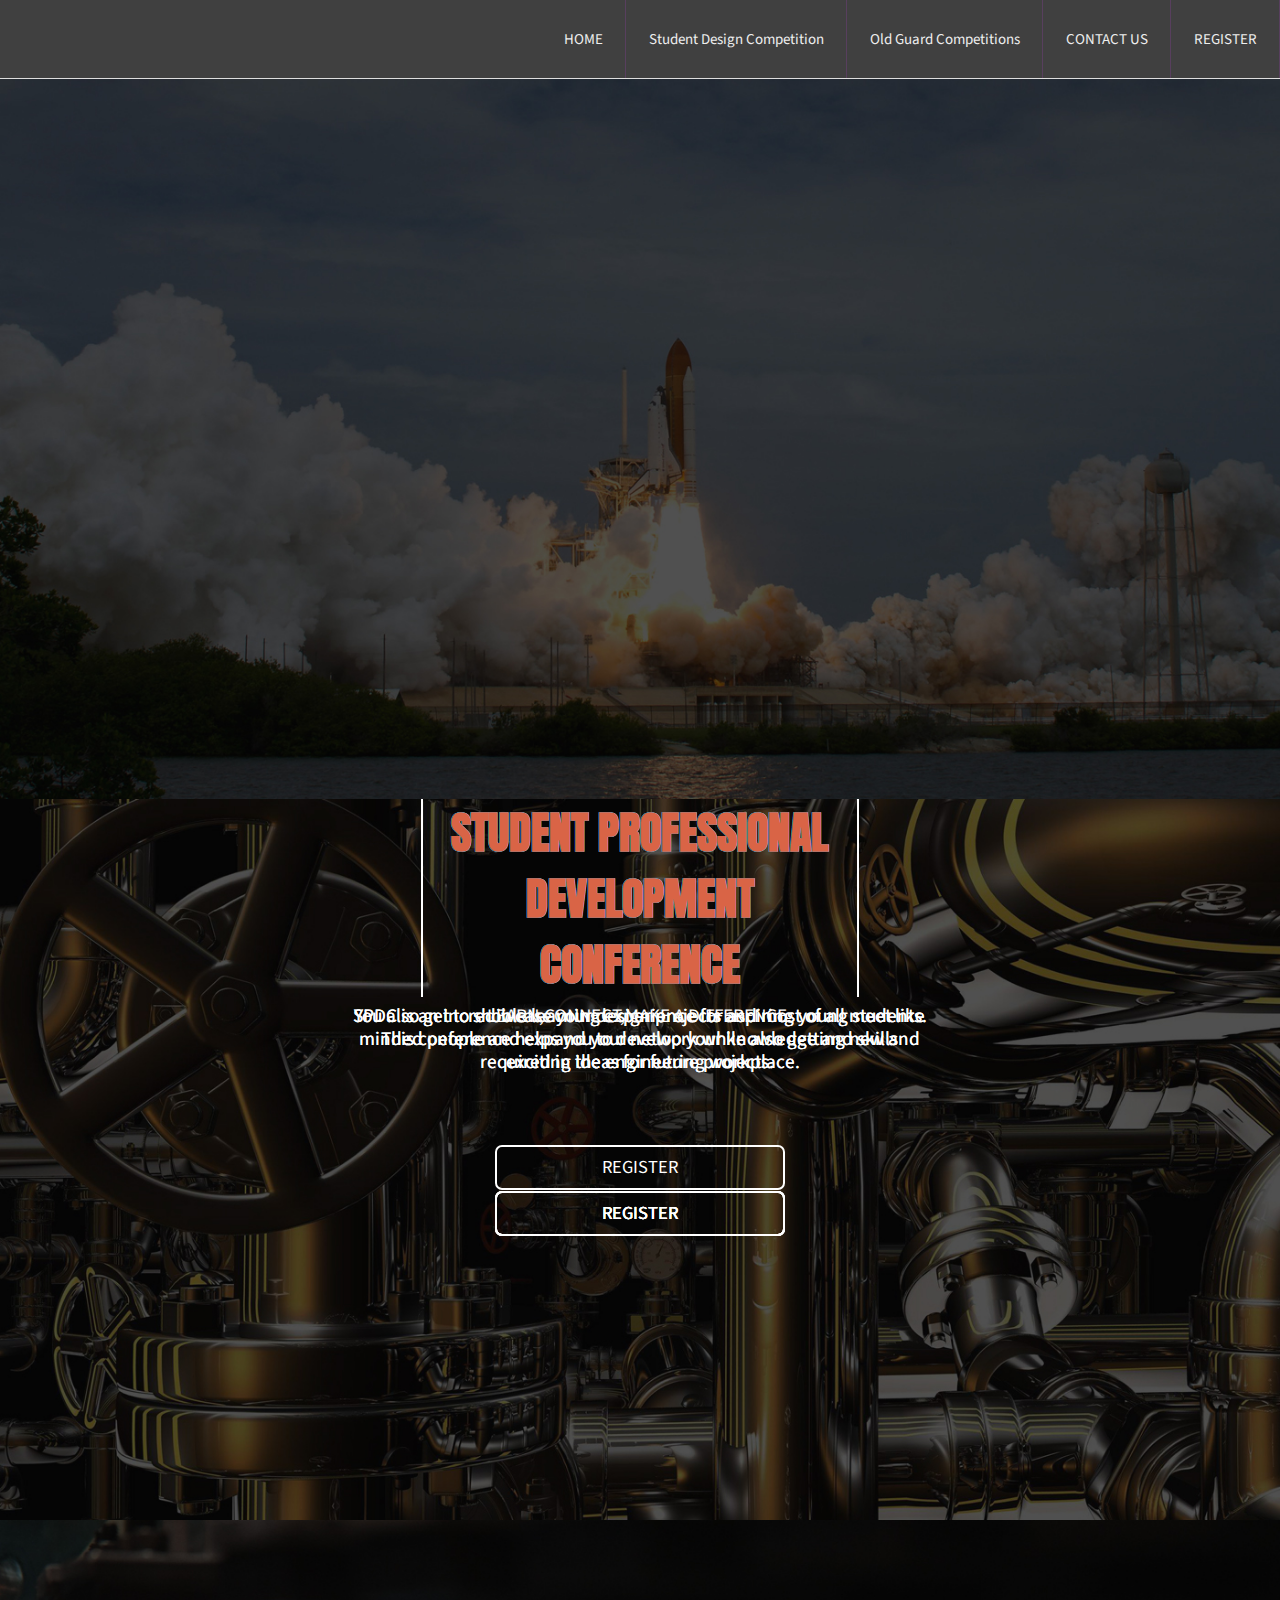
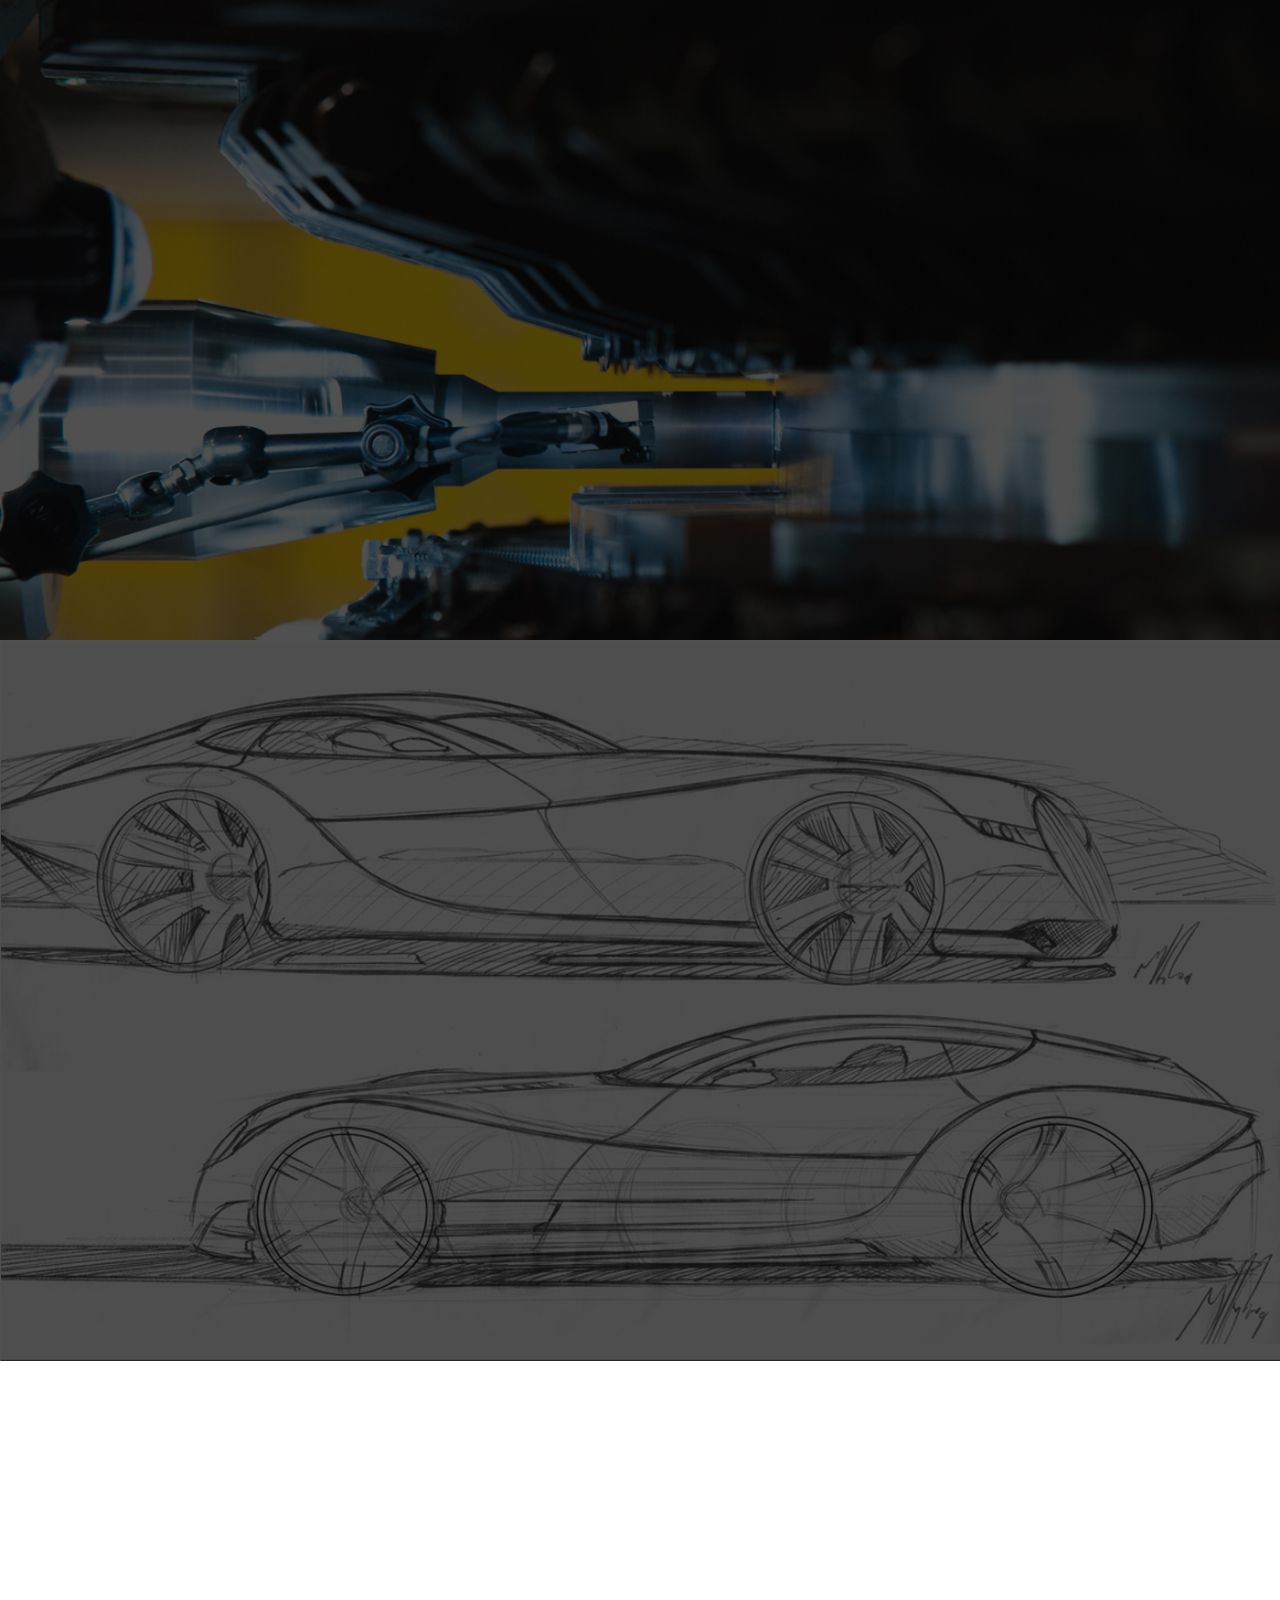
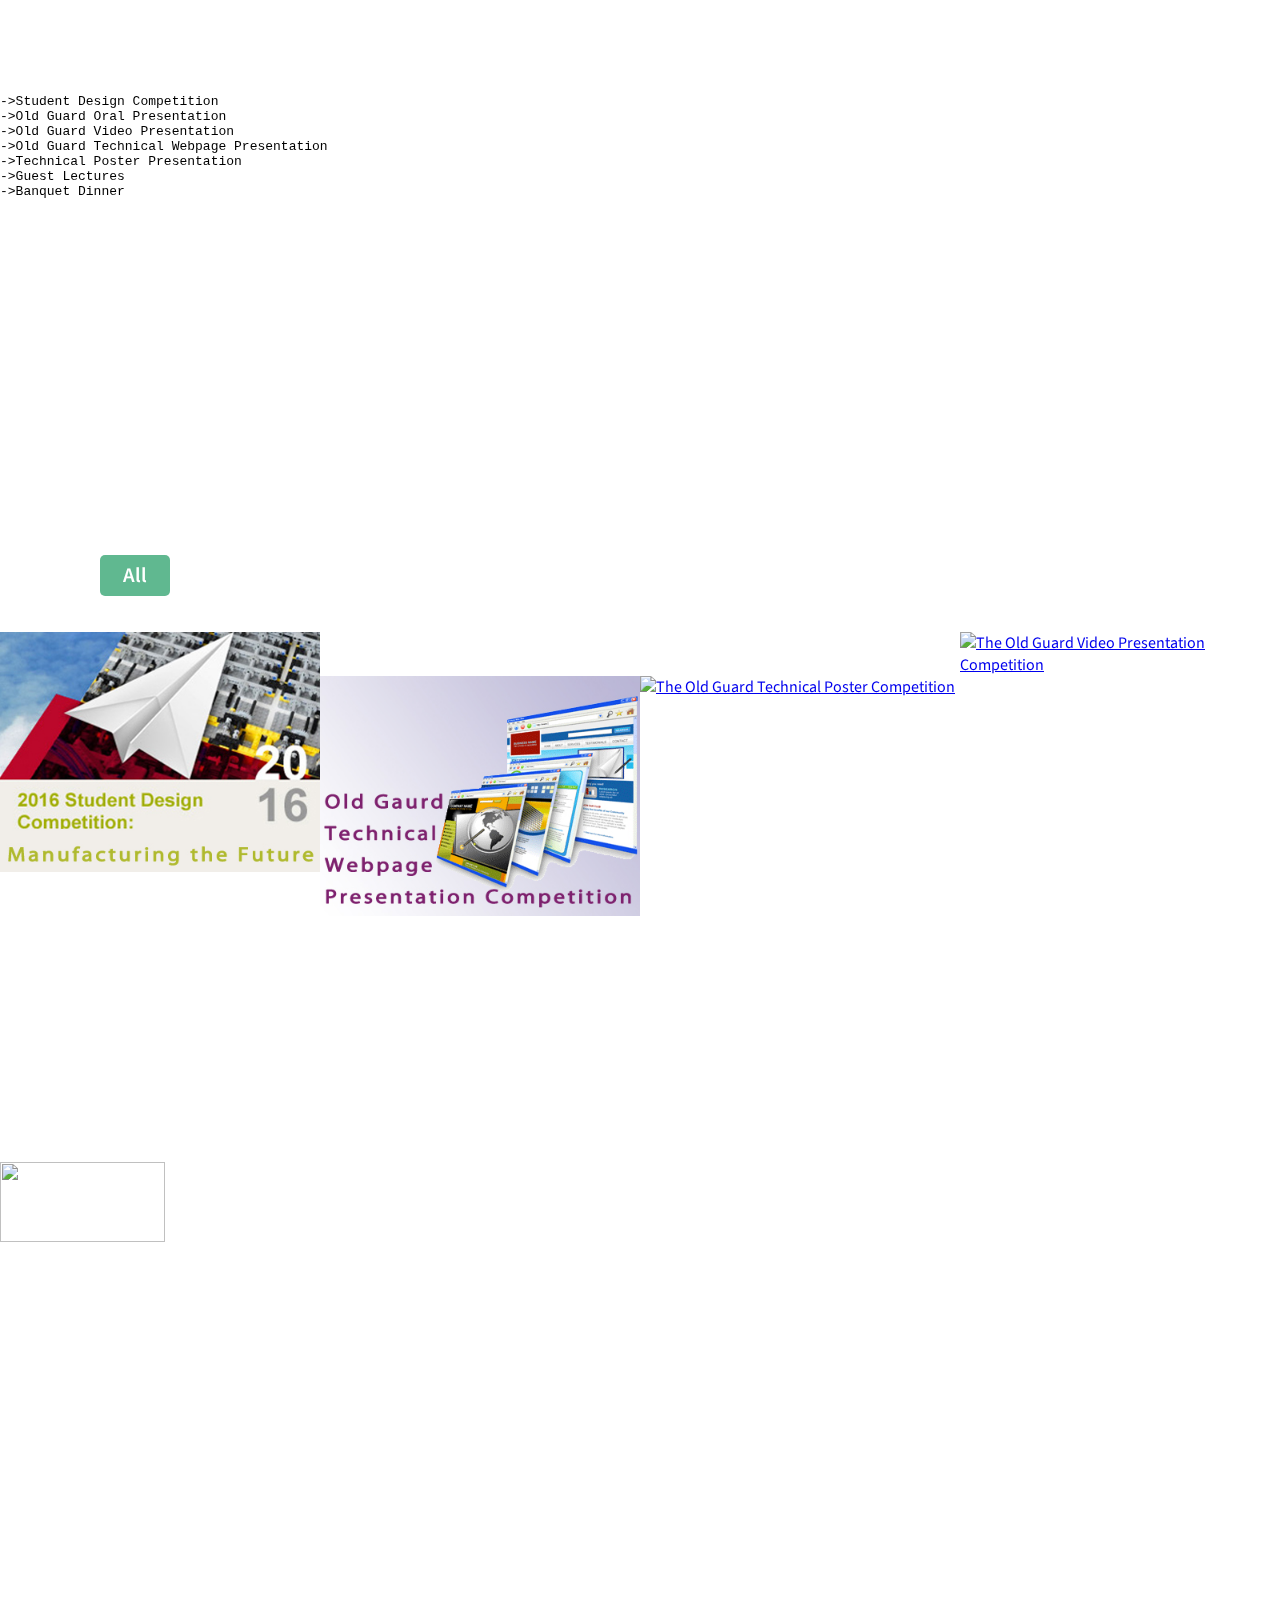
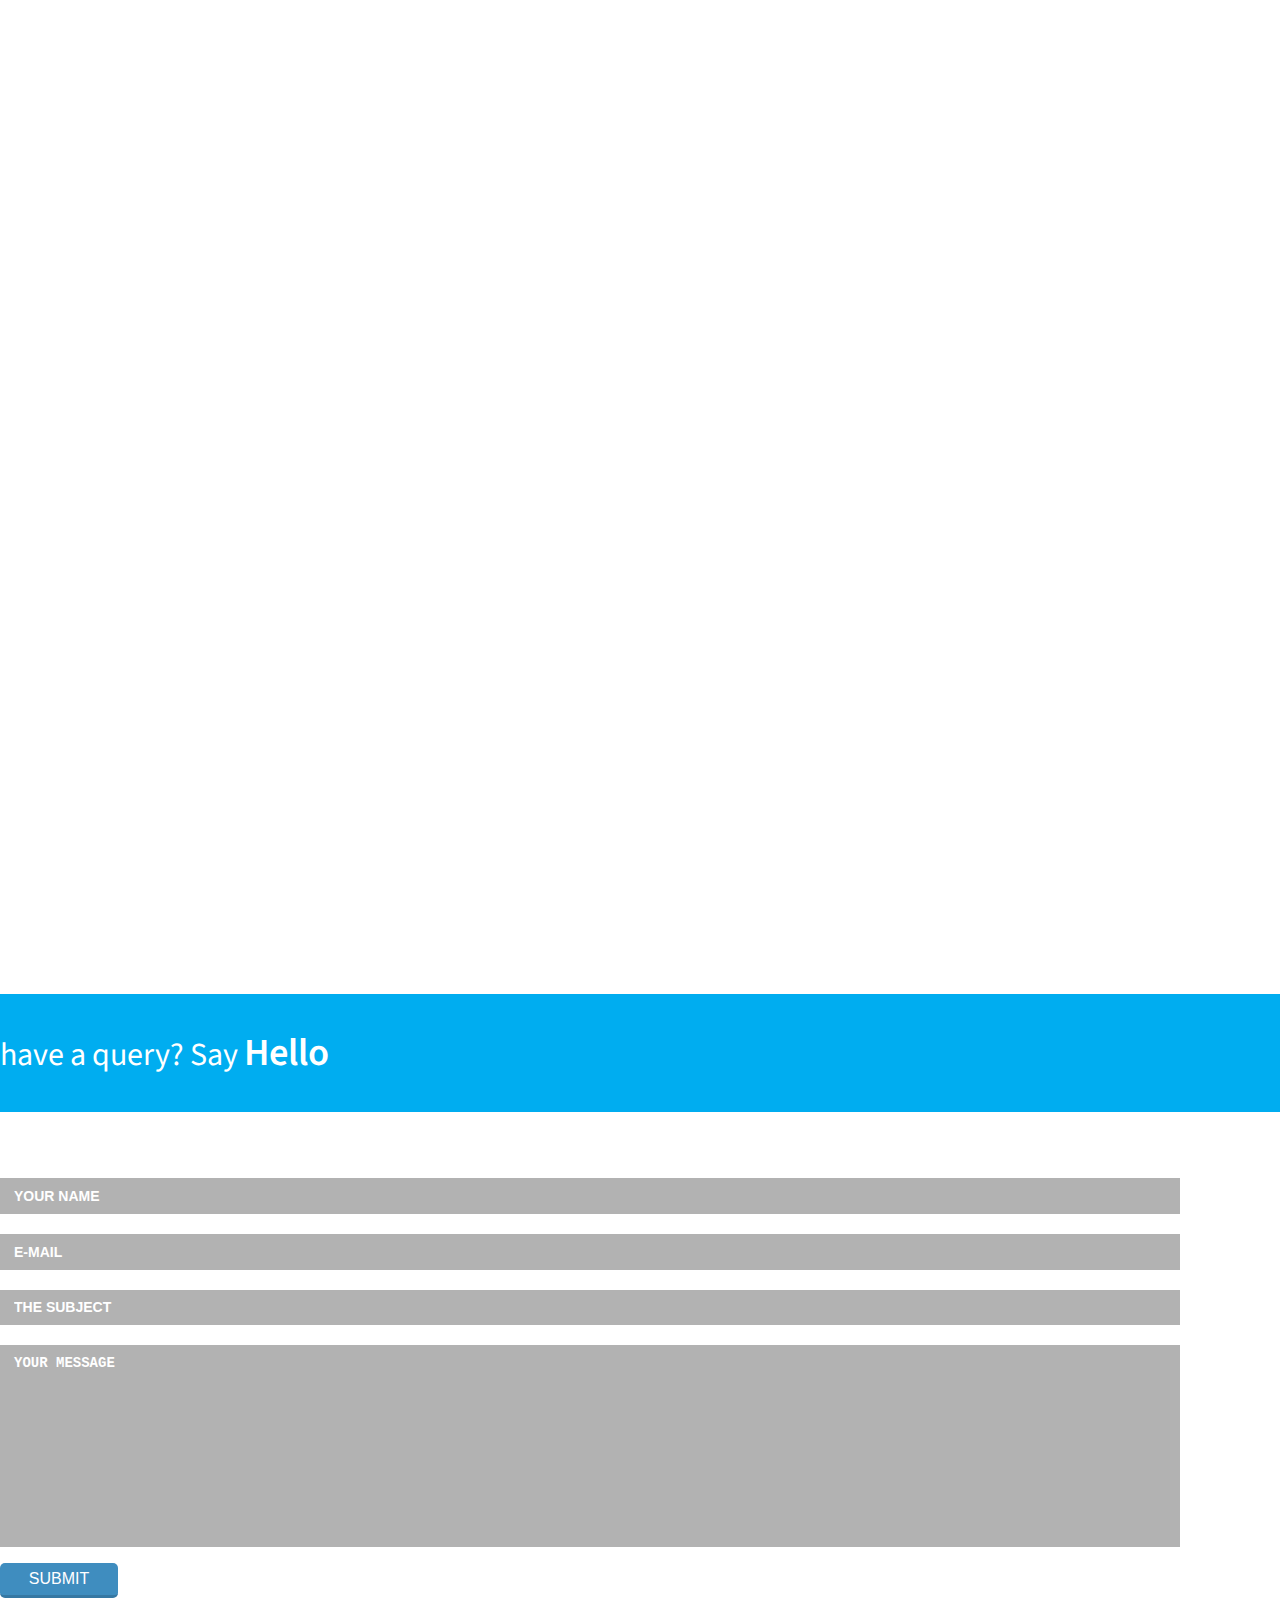
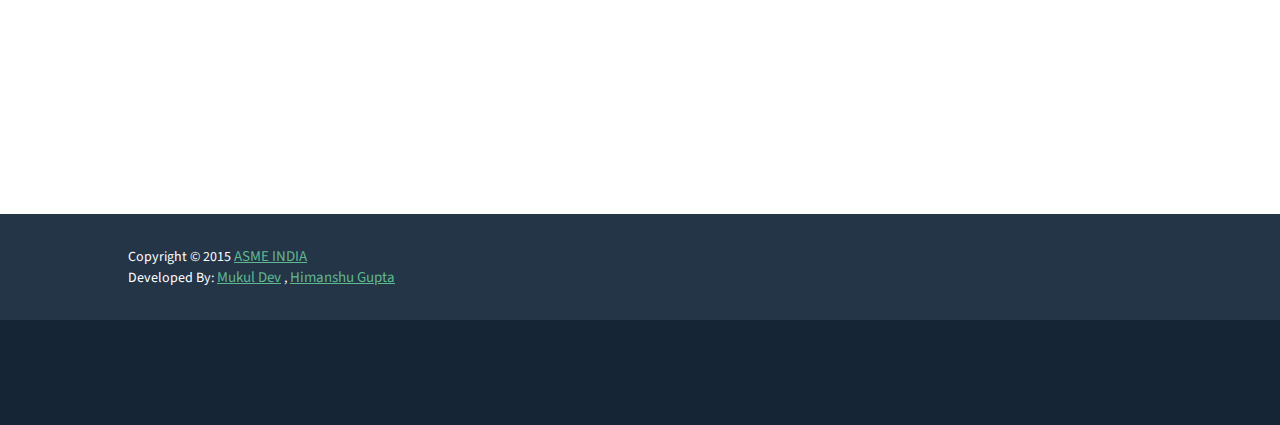
==== commit 25d63101: "login signup frontend" ====
--- a/index.html
+++ b/index.html
@@ -50,7 +50,7 @@
 <body>
 	<!-- header-section-starts -->
 	<div class="header">
-		<div class="top-header">
+		<div class="top-header navbar-fixed-top">
 			<div class="container">
 				<div class="logo">
 					<a href="index.html"><img src="images/asme_logo1.png" class="img-responsive" alt="" /></a>			
@@ -59,13 +59,10 @@
 				  <span class="menu"> </span>
 					<ul>
 						<li><a href="#home" class="scroll">HOME</a></li>
-						<li><a href="#portfolio" class="scroll">WORKSHOPS</a></li>
-						<li><a href="#portfolio" class="scroll">EVENTS</a></li>
-						<li><a href="#portfolio" class="scroll">LECTURES</a></li>
-						<li><a href="#portfolio" class="scroll">SUMMIT</a></li>
-						<li><a href="#portfolio" class="scroll">SPEAKERS</a></li>
+						<li><a href="#portfolio" class="scroll">Student Design Competition</a></li>
+						<li><a href="#portfolio" class="scroll">Old Guard Competitions</a></li>
 						<li><a href="#contact-section" class="scroll">CONTACT US</a></li>
-						<li><a href="#" class="scroll">REGISTER</a></li>
+						<li><a href="login.html" class="scroll">REGISTER</a></li>
 						<div class="clearfix"></div>
 					</ul>
 				</div>
@@ -119,41 +116,49 @@
 			<div class="callbacks_container">
 			  <ul class="rslides" id="slider">
 				<li>
-				  <img src="images/banner2.jpg" alt="">
+				<img src="images/1.jpg" alt="">
 				  <div class="caption">
 					<h3><span class="color-3">STUDENT PROFESSIONAL DEVELOPMENT CONFERENCE</span></h3>
 					<p>SPDC is an incredible learning experience for aspiring young students. This conference helps you to develop your knowledge and skills required in the engineering workplace.</p>
-					<a class="morebtn" href="#">REGISTER</a>
+					<br><br><br><br>	<a class="morebtn" href="#">REGISTER</a>
 				  </div>
 				</li>
 				<li>
-				  <img src="images/banner2.jpg" alt="">
+				  <img src="images/2.jpg" alt="">
 					<div class="caption">
 					<h3><span class="color-2">STUDENT PROFESSIONAL DEVELOPMENT CONFERENCE</span> </h3>
 					<p>You also get to showcase your design projects and most of all meet like minded people and expand your network while also getting new and exciting ideas for future projects.</p>
-					<a class="morebtn" href="#">REGISTER</a>
+					<br><br><br><br>	  <a class="morebtn" href="#">REGISTER</a>
 				  </p>
-				</li>
-				<li>
-				  <img src="images/banner2.jpg" alt="">
+				  </div>
+				</li>
+				<li>
+				  <img src="images/3.jpg" alt="">
 				  <div class="caption">
 					<h3><span class="color-1">STUDENT PROFESSIONAL DEVELOPMENT CONFERENCE</span></h3>
-					<p>Mechnovate is a premium technical symposium organised by ASME-VIT, branch of the glorius global organisation American Society of Mechanical Engineers in VIT University, Vellore.  </p>
-					<a class="morebtn" href="#">REGISTER</a>
+					<p>You also get to showcase your design projects and most of all meet like minded people and expand your network while also getting new and exciting ideas for future projects.</p>
+					<br><br><br><br>	  <a class="morebtn" href="#">REGISTER</a>
 				  </div>
 				</li>
 				<li>
-				  <img src="images/banner2.jpg" alt="">
+				  <img src="images/4.jpg" alt="">
 				  <div class="caption">
 					<h3><span class="color-1">STUDENT PROFESSIONAL DEVELOPMENT CONFERENCE</span></h3>
-					<p>ASME's International Human Powered Vehicle Challenge (HPVC) provides an opportunity for students to demonstrate the application of sound engineering design principles in the development of sustainable and practical transportation alternatives. </p>
-					<a class="morebtn" href="#">REGISTER</a>
+					<p>LEARN,CONNECT,MAKE A DIFFERENCE.</p>
+					<br><br><br><br>	  <a class="morebtn" href="#">REGISTER</a>
+				  </div>
+				</li>
+				<li>
+				<img src="images/5.jpg" alt="">
+				  <div class="caption">
+					<h3><span class="color-3">STUDENT PROFESSIONAL DEVELOPMENT CONFERENCE</span></h3>
+					<p>SPDC is an incredible learning experience for aspiring young students. This conference helps you to develop your knowledge and skills required in the engineering workplace.</p>
+					<br><br><br><br>	<a class="morebtn" href="#">REGISTER</a>
 				  </div>
 				</li>
 			  </ul>
 		  </div>
 	  </div>
-	 </div>
 	 </div>
 	 <!-- content-section-starts -->
 	 <div class="services-section" id="ABOUT-US">
@@ -165,15 +170,54 @@
 				<h3>STUDENT PROFESSIONAL DEVELOPMENT CONFERENCE</h3>
 				<p>SPDC is an incredible learning experience for aspiring young students. This conference helps you to develop your knowledge and skills required in the engineering workplace. You also get to showcase your design projects and most of all meet like minded people and expand your network while also getting new and exciting ideas for future projects.</p>
 				<p>This conference entails :
+<!--				<br><br>
+->Student Design Competition<br>
+->Old Guard Oral Presentation<br>
+->Old Guard Video Presentation<br>
+->Old Guard Technical Webpage Presentation<br>
+->Technical Poster Presentation<br>
+->Guest Lectures<br>
+->Banquet Dinner
+				</p>
+-->				
+<!--				<div style="color=white;">
+				<ul type="none">
+				<li>
+				->Student Design Competition
+				</li>
+				<li>
+				->Old Guard Oral Presentation
+				</li>
+				<li>
+				->Old Guard Video Presentation
+				</li>
+				<li>
+				->Old Guard Technical Webpage Presentation
+				</li>
+				<li>
+				->Technical Poster Presentation
+				</li>
+				<li>
+				->Guest Lectures
+				</li>
+				<li>
+				->Banquet Dinner 
+				</li>
+				<ul>
+				</div>
+				
+-->	
+
 <pre>
-->5 Seminars
+->Student Design Competition
 ->Old Guard Oral Presentation
+->Old Guard Video Presentation
+->Old Guard Technical Webpage Presentation
 ->Technical Poster Presentation
-->Professional Development Session
-->Student Design Competition
-->1 Workshop
-->A Banquet Dinner 
+->Guest Lectures
+->Banquet Dinner 
  </pre>
+
  <p>
  Student Professional Development Conference is an event organized by ASME which provides an opportunity to participate in the design and communication skills competition, as well as professional development seminars where students of all engineering disciplines can meet and hear the industry experts, network and become visible to the industry representatives.
  </p>
@@ -205,64 +249,63 @@
 			<img src="images/border.png" alt="" />
 		 </div>
 	<div class="project-section-head text-center">
-		  <h3>recent projects</h3>
-		  <p>Sed ut perspiciatis unde omnis iste natus error sit voluptatem accusantium doloremque laudantium, totam rem aperiam</p>
+		  <h3>HAPPENING!</h3>
+		  <p>EVENTS</p>
 	</div>
 	    <ul id="filters" class="clearfix">
-						<li><span class="filter active" data-filter="app card icon logos web">All</span></li>
-						<li><span class="filter" data-filter="app">Branding</span></li>
-						<li><span class="filter" data-filter="card">Web</span></li>
-						<li><span class="filter" data-filter="icon">Logo Design</span></li>
-						<li><span class="filter" data-filter="logos">Photography</span></li>
+						<li><span class="filter active" data-filter="app card icon logos web" style="color:white;">All</span></li>
+						<li><span class="filter" data-filter="app" style="color:white;">Student Design Competition</span></li>
+						<li><span class="filter" data-filter="card" style="color:white;">Old Guard Competitions</span></li>
+						<li><span class="filter" data-filter="icon" style="color:white;">coming soon!</span></li>
+						<li><span class="filter" data-filter="logos" style="color:white;">coming soon!</span></li>
 						</ul>
 					<div id="portfoliolist">
+					<div class="portfolio app mix_all  wow bounceIn" data-wow-delay="0.4s" data-cat="app" style="display: inline-block; opacity: 1;">
+						<div class="portfolio-wrapper grid_box">		
+							 <a href="images/sdc.jpg" class="swipebox"  title="Student Design Competition 2016<br><br><br><br><br><br><br><br><br><br><br><br><br><a href='sdc.html' target='_blank'><h1 style='color:white;'>More Details</h1></a><p style='color:white;'>(press Esc to go back!)</p>"> <img src="images/sdc.jpg" class="img-responsive" alt="Student Design Competition 2016"><span class="zoom-icon"><h3><pre>     Student Design Competition 2016</pre></h3></span> </a>
+
+		                </div>
+					</div>				
 					<div class="portfolio card mix_all  wow bounceIn" data-wow-delay="0.4s" data-cat="card" style="display: inline-block; opacity: 1;">
 						<div class="portfolio-wrapper grid_box">		
-							 <a href="images/pic-1.jpg" class="swipebox"  title="Image Title"> <img src="images/pic-1.jpg" class="img-responsive" alt=""><span class="zoom-icon"></span> </a>
-
-		                </div>
-					</div>				
-					<div class="portfolio app mix_all  wow bounceIn" data-wow-delay="0.4s" data-cat="app" style="display: inline-block; opacity: 1;">
-						<div class="portfolio-wrapper grid_box">		
-							 <a href="images/pic-2.jpg" class="swipebox"  title="Image Title"> <img src="images/pic-2.jpg" class="img-responsive" alt=""><span class="zoom-icon"></span> </a>
-
+							 <a href="images/og-oral.jpg" class="swipebox"  title="The Old Guard Oral Presentation Competition<br><br><br><br><br><br><br><br><br><br><br><br><br><a href='ogop.html' target='_blank'><h1 style='color:white;'>More Details</h1></a><p style='color:white;'>(press Esc to go back!)</p>"> <img src="images/og-oral.jpg" class="img-responsive" alt=""><span class="zoom-icon"><h3><pre>The Old Guard Oral Presentation Competition</pre></h3></span> </a>
 		                </div>
 					</div>					
 					<div class="portfolio icon mix_all  wow bounceIn" data-wow-delay="0.4s" data-cat="icon" style="display: inline-block; opacity: 1;">
 						<div class="portfolio-wrapper grid_box">		
-							 <a href="images/pic-3.jpg" class="swipebox"  title="Image Title"> <img src="images/pic-3.jpg" class="img-responsive" alt=""><span class="zoom-icon"></span> </a>
+							 <a href="images/soon.png" class="swipebox"  title="Image Title"> <img src="images/soon.png" class="img-responsive" alt=""><span class="zoom-icon"></span> </a>
 
 		                </div>
 
 					</div>
 					
-					<div class="portfolio app mix_all  wow bounceIn" data-wow-delay="0.4s" data-cat="app" style="display: inline-block; opacity: 1;">
+					<div class="portfolio card mix_all  wow bounceIn" data-wow-delay="0.4s" data-cat="card" style="display: inline-block; opacity: 1;">
 						<div class="portfolio-wrapper grid_box">		
-							 <a href="images/pic-4.jpg" class="swipebox"  title="Image Title"> <img src="images/pic-4.jpg" class="img-responsive" alt=""><span class="zoom-icon"></span> </a>
+							 <a href="images/og-video.jpg" class="swipebox"  title="The Old Guard Video Presentation Competition"> <img src="images/og-video.jpg" class="img-responsive" alt="The Old Guard Video Presentation Competition"><span class="zoom-icon"><h3><pre>The Old Guard Video Presentation Competition</pre></h3></span> </a>
 
 		                </div>
 					</div>			
 					<div class="portfolio card mix_all  wow bounceIn" data-wow-delay="0.4s" data-cat="card" style="display: inline-block; opacity: 1;">
 						<div class="portfolio-wrapper grid_box">		
-							 <a href="images/pic-5.jpg" class="swipebox"  title="Image Title"> <img src="images/pic-5.jpg" class="img-responsive" alt=""><span class="zoom-icon"></span> </a>
+							 <a href="images/og-webpage.jpg" class="swipebox"  title="The Old Guard Technical Web Page Competition<br><br><br><br><br><br><br><br><br><br><br><br><br><a href='ogtw.html' target='_blank'><h1 style='color:white;'>More Details</h1></a><p style='color:white;'>(press Esc to go back!)</p>"> <img src="images/og-webpage.jpg" class="img-responsive" alt="The Old Guard Technical Web Page Competition"><span class="zoom-icon"><h3><pre>The Old Guard Technical Web Page Competition</pre></h3></span> </a>
 
 		                </div>
 					</div>	
 					<div class="portfolio card mix_all  wow bounceIn" data-wow-delay="0.4s" data-cat="card" style="display: inline-block; opacity: 1;">
 						<div class="portfolio-wrapper grid_box">		
-							 <a href="images/pic-6.jpg" class="swipebox"  title="Image Title"> <img src="images/pic-6.jpg" class="img-responsive" alt=""><span class="zoom-icon"></span> </a>
+							 <a href="images/og-poster.jpg" class="swipebox"  title="The Old Guard Technical Poster Competition"> <img src="images/og-poster.jpg" class="img-responsive" alt="The Old Guard Technical Poster Competition"><span class="zoom-icon"><h3><pre>The Old Guard Technical Poster Competition</pre></h3></span> </a>
 
 		                </div>
 					</div>	
 					<div class="portfolio icon mix_all  wow bounceIn" data-wow-delay="0.4s" data-cat="icon" style="display: inline-block; opacity: 1;">
 						<div class="portfolio-wrapper grid_box">		
-							 <a href="images/pic-7.jpg" class="swipebox"  title="Image Title"> <img src="images/pic-7.jpg" class="img-responsive" alt=""><span class="zoom-icon"></span> </a>
+							 <a href="images/soon.png" class="swipebox"  title="Image Title"> <img src="images/soon.png" class="img-responsive" alt=""><span class="zoom-icon"></span> </a>
 
 		                </div>
 						</div>
 						<div class="portfolio logos mix_all wow bounceIn" data-wow-delay="0.4s" data-cat="logos" style="display: inline-block; opacity: 1;">
 						<div class="portfolio-wrapper grid_box">		
-							 <a href="images/pic-8.jpg" class="swipebox"  title="Image Title"> <img src="images/pic-8.jpg" class="img-responsive" alt=""><span class="zoom-icon"></span> </a>
+							 <a href="images/soon.png" class="swipebox"  title="Image Title"> <img src="images/soon.png" class="img-responsive" alt=""><span class="zoom-icon"></span> </a>
 
 		                </div>
 					</div>
@@ -270,9 +313,10 @@
 <div class="clearfix"></div>					
 				</div>
 				
-				<div class="portfolio-botton">
+<!--				<div class="portfolio-botton">
 						<input type="button" value="Our Portfolio">
 					</div>
+-->					
 				<div class="border-1">
 			<img src="images/border.png" alt="" />
 		 </div>
@@ -325,7 +369,7 @@
 						
 					});	
 					</script>
-			<div class="testimonials-section" id="CLIENTS">
+<!--			<div class="testimonials-section" id="CLIENTS">
 				<div class="container">
 					<div class="testimonials-section-grids">
 						<div class="col-md-6 testimonial-section-left-grid">
@@ -459,51 +503,9 @@
 						</div>
 						<div class="clearfix"></div>
 					</div>
-			<div class="contact-section" id="contact-section">
-				<div class="contact-section-head">
-				    <div class="down">
-						<img src="images/sayhello.png" alt="" />
-					</div>
-					<div class="container">
-						<h3>have a query?  Say <span>Hello</span></h3>
-					</div>
-					<div class="border-2">
-			            <img src="images/border.png" alt="" />
-		            </div>
-				</div>
-				<div class="contact-section-grids">
-				    <div class="container">
-						<div class="col-md-8 contact-section-left-grid">
-							<form>
-								<input type="text" class="text" value="your name" onfocus="this.value = '';" onblur="if (this.value == '') {this.value = 'your name';}">
-								<input type="text" class="text" value="e-mail" onfocus="this.value = '';" onblur="if (this.value == '') {this.value = 'e-mail';}">
-								<input type="text" class="text" value="The Subject" onfocus="this.value = '';" onblur="if (this.value == '') {this.value = 'The Subject';}">
-								 <textarea onfocus="if(this.value == 'Your Message') this.value='';" onblur="if(this.value == '') this.value='Your Message';" >Your Message</textarea>
-								<input type="button" value="Submit">
-							</form>
-						</div>
-						<div class="col-md-4 contact-section-right-grid">
-							<h4>Contact Details</h4>
-							<p>Mauris interdum tortor et eleifend adipiscing. Nullam congue sodales fermentum. Nullam pulvinar gravida aliquam. Quisque nec lorem nec lacus semper cursus. Suspendisse potenti. Mauris nec vehicula nibh.</p>
-							<ul class="contact-section-list">
-								<li><i class="location"></i></li>
-								<li>18A, Polo Street (Yellow Door)</li>
-							</ul>
-							<ul class="contact-section-list">
-								<li><i class="phone"></i></li>
-								<li>0846 9907 8544</li>
-							</ul>
-							<ul class="contact-section-list">
-								<li><i class="mail"></i></li>
-								<li>support@downloadpsd.co</li>
-							</ul>
-						</div>
-						<div class="clearfix"></div>
-					</div>
-				</div>
-			</div>
-			<!--background:#337ab7;-->
-<aside class="call-to-action project-section" id="host"  style="padding-top:50px;color:white">
+		-->
+					<!--background:#337ab7;-->
+<aside class="call-to-action host-section" style="padding-top:50px;color:white">
 
         <div class="container">
             <div class="row">
@@ -609,10 +611,55 @@
                 </div>
             </div>
         </div>
-    </aside>			
+    </aside>
+			<div class="contact-section" id="contact-section">
+				<div class="contact-section-head">
+				    <div class="down">
+						<img src="images/sayhello.png" alt="" />
+					</div>
+					<div class="container">
+						<h3>have a query?  Say <span>Hello</span></h3>
+					</div>
+					<div class="border-2">
+			            <img src="images/border.png" alt="" />
+		            </div>
+				</div>
+				<div class="contact-section-grids">
+				    <div class="container">
+						<div class="col-md-8 contact-section-left-grid">
+							<form>
+								<input type="text" class="text" value="your name" onfocus="this.value = '';" onblur="if (this.value == '') {this.value = 'your name';}">
+								<input type="text" class="text" value="e-mail" onfocus="this.value = '';" onblur="if (this.value == '') {this.value = 'e-mail';}">
+								<input type="text" class="text" value="The Subject" onfocus="this.value = '';" onblur="if (this.value == '') {this.value = 'The Subject';}">
+								 <textarea onfocus="if(this.value == 'Your Message') this.value='';" onblur="if(this.value == '') this.value='Your Message';" >Your Message</textarea>
+								<input type="button" value="Submit">
+							</form>
+						</div>
+						<div class="col-md-4 contact-section-right-grid">
+							<h4>Contact Details</h4>
+							<p></p>
+							<ul class="contact-section-list">
+								<li><i class="location"></i></li>
+								<li>VIT University, Vellore</li>
+							</ul>
+							<ul class="contact-section-list">
+								<li><i class="phone"></i></li>
+								<li>Karan Desai : +91-9597592535</li>
+							</ul>
+							<ul class="contact-section-list">
+								<li><i class="mail"></i></li>
+								<li>support@spdcindia.org</li>
+							</ul>
+						</div>
+						<div class="clearfix"></div>
+					</div>
+				</div>
+			</div>
+			
 	<!-- content-section-ends -->
 	<!-- footer-section-starts -->
 	<div class="footer">
+<!--
 		<div class="top-footer">
 			<div class="col-md-8 top-footer-left-grid">
 					<div class="latest-tweets">
@@ -642,7 +689,7 @@
 					<div class="flickr">
 					    <h4>Flickr Photostream</h4>
 						<ul>
-							<li></li>
+							<li><img src="images/1.jpg" style="width:1%;height:1%"></li>
 							<li></li>
 							<li></li>
 							<li></li>
@@ -664,6 +711,7 @@
 			</div>
 			<div class="clearfix"></div>
 		</div>
+-->
 		<div class="bottom-footer">
 			<div class="col-md-8 copy-rights">
 				<p>Copyright &copy; 2015  <a href="#" target="target_blank">ASME INDIA
@@ -674,11 +722,11 @@
 			</div>
 			<div class="col-md-4 fax">
 					<div class="social-icons">
-						<a href="#"><i class="feed"></i></a>
-						<a href="#"><i class="facebook"></i></a>
-						<a href="#"><i class="twitter"></i></a>
+						<a href="https://www.facebook.com/AsmeVit" target="_blank"><i class="facebook"></i></a>
+						<a href="https://twitter.com/ASMEVIT" target="_blank"><i class="twitter"></i></a>
 						<a href="#"><i class="dribble"></i></a>
 						<a href="#"><i class="pinterest"></i></a>
+						<a href="#"><i class="feed"></i></a>
 						</div>
 			</div>
 			<div class="clearfix"></div>
